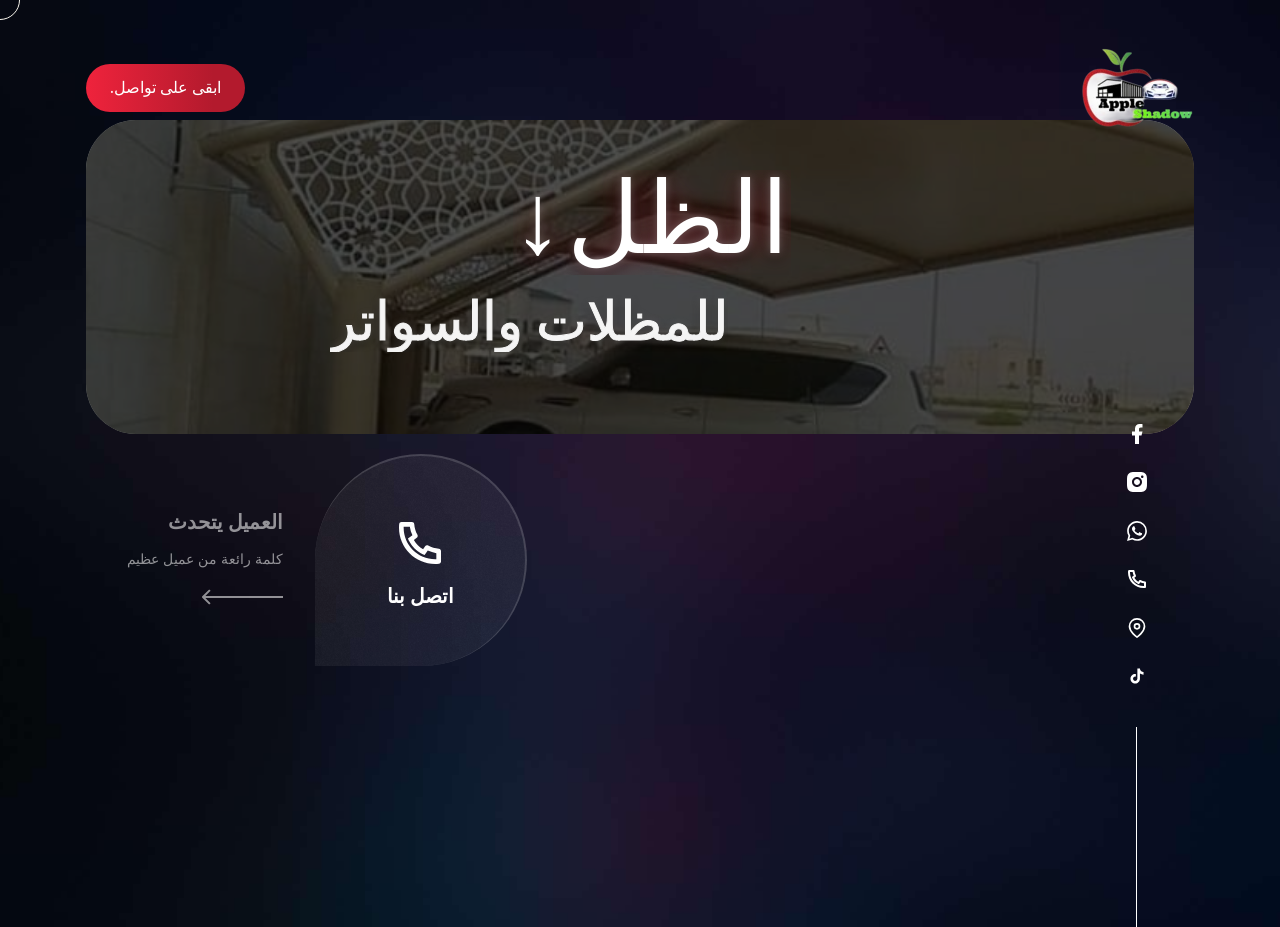
==== index.html @ e58b6765 "Adjust hero text sizing and arrow styling based on user feedback" ====
<!DOCTYPE html>
<html lang="ar" dir="rtl">

<head>
    <!-- Meta Tag -->
    <meta charset="utf-8">
    <meta http-equiv="X-UA-Compatible" content="IE=edge">
    <meta name="viewport" content="width=device-width, initial-scale=1">

    
    <!-- Google tag (gtag.js) -->
    <script async src="https://www.googletagmanager.com/gtag/js?id=G-0XHZLSET3L"></script>
    <meta name="google-site-verification" content="8DyP3qur0DkbIrSTO4yvalRAfrbyCoCL_cFw4rkTeyM" />
    <!-- Schema Markup -->
    <script type="application/ld+json">
    {
        "@context": "https://schema.org",
        "@type": "LocalBusiness",
        "name": "الظل _ للمظلات والسواتر",
        "alternateName": "Al-Thel Shades",
        "description": "شركة متخصصة في تركيب المظلات والسواتر والبرجولات وتنسيق الحدائق والإنشاءات المعدنية في مكة المكرمة والرياض",
        "url": "https://apple-shadow.vercel.app/",
        "telephone": "+966532993975",
        "image": "https://apple-shadow.vercel.app/assets/images/logos/logo_new.png",
        "address": {
            "@type": "PostalAddress",
            "addressLocality": "مكة المكرمة",
            "addressRegion": "منطقة مكة المكرمة",
            "addressCountry": "SA"
        },
        "geo": {
            "@type": "GeoCoordinates",
            "latitude": 21.4225,
            "longitude": 39.8262
        },
        "areaServed": [
            {
                "@type": "City",
                "name": "مكة المكرمة"
            },
            {
                "@type": "City",
                "name": "الرياض"
            }
        ],
        "serviceType": ["مظلات", "سواتر", "برجولات", "تنسيق حدائق", "هناجر", "ساندوتش بانل", "حدادة عامة", "إنشاءات معدنية", "عشب صناعي", "شبك زراعي"],
        "priceRange": "$$",
        "openingHoursSpecification": {
            "@type": "OpeningHoursSpecification",
            "dayOfWeek": ["Saturday", "Sunday", "Monday", "Tuesday", "Wednesday", "Thursday"],
            "opens": "08:00",
            "closes": "22:00"
        },
        "sameAs": [
            "https://www.facebook.com/people/%D8%B8%D9%84-%D8%A7%D9%84%D8%AA%D9%81%D8%A7%D8%AD%D8%A9/61578771501655/",
            "https://www.instagram.com/apple_shadow1/",
            "https://www.tiktok.com/@user867686851"
        ]
    }
    </script>

    <!-- SEO Meta -->
    <title>مظلات وسواتر مكه والرياض</title>
    <meta name="description" content="الظل _ للمظلات والسواتر متخصصون في تركيب المظلات والسواتر والبرجولات وتنسيق الحدائق والإنشاءات المعدنية في مكة المكرمة والرياض. جودة عالية وأسعار منافسة. اتصل الآن 0532993975">
    <meta name="keywords" content="مظلات مكة, سواتر مكة, برجولات مكة, تنسيق حدائق مكة, هناجر مكة, مظلات سيارات, سواتر حديد, سواتر خشبية, ساندوتش بانل, عشب صناعي مكة, حدادة مكة, مظلات الرياض, سواتر الرياض, شبك زراعي, الظل _ للمظلات والسواتر, مظلات وسواتر, إنشاءات معدنية">
    <link rel="canonical" href="https://apple-shadow.vercel.app/index.html">

    <!-- Open Graph -->
    <meta property="og:type" content="website">
    <meta property="og:title" content="الظل _ للمظلات والسواتر | مظلات وسواتر مكه والرياض">
    <meta property="og:description" content="الظل _ للمظلات والسواتر متخصصون في تركيب المظلات والسواتر والبرجولات وتنسيق الحدائق. جودة عالية وأسعار منافسة. اتصل 0532993975">
    <meta property="og:url" content="https://apple-shadow.vercel.app/index.html">
    <meta property="og:image" content="https://apple-shadow.vercel.app/assets/images/logos/logo_new.png">
    <meta property="og:locale" content="ar_SA">
    <meta property="og:site_name" content="الظل _ للمظلات والسواتر">

    <!-- Twitter Card -->
    <meta name="twitter:card" content="summary_large_image">
    <meta name="twitter:title" content="الظل _ للمظلات والسواتر | مظلات وسواتر مكه والرياض">
    <meta name="twitter:description" content="الظل _ للمظلات والسواتر متخصصون في تركيب المظلات والسواتر والبرجولات وتنسيق الحدائق. اتصل 0532993975">
    <meta name="twitter:image" content="https://apple-shadow.vercel.app/assets/images/logos/logo_new.png">

    <link href="assets/images/logos/logo_new.png" rel="icon" type="image/png">

    <!-- IOS Touch Icons -->
    <link rel="apple-touch-icon" href="assets/images/logos/logo_new.png">
    <link rel="apple-touch-icon" sizes="152x152" href="assets/images/logos/logo_new.png">
    <link rel="apple-touch-icon" sizes="167x167" href="assets/images/logos/logo_new.png">
    <link rel="apple-touch-icon" sizes="180x180" href="assets/images/logos/logo_new.png">

    <!-- Google fonts -->
    <link rel="preconnect" href="https://fonts.googleapis.com/">
    <link rel="preconnect" href="https://fonts.gstatic.com/" crossorigin>
    <link href="https://fonts.googleapis.com/css2?family=Poppins:wght@300;400;500;600;700&family=Red+Rose:wght@300..700&display=swap" rel="stylesheet">
    <link href="vendor/bootstrap-select/dist/css/bootstrap-select.min.css" rel="stylesheet">

    <!-- Preload critical resources for performance -->
    <link rel="preload" href="assets/images/ser/1madhalat/m (6).jpg" as="image">
    <link rel="preconnect" href="https://www.googletagmanager.com" crossorigin>
    <link rel="dns-prefetch" href="https://www.googletagmanager.com">

    <!-- Styles -->
    <link href="assets/css/plugins.css" rel="stylesheet" type="text/css">
    <link href="assets/css/styles.css" rel="stylesheet" type="text/css">

    <!-- Schema Markup -->
    <script type="application/ld+json">
    {
        "@context": "https://schema.org",
        "@type": "LocalBusiness",
        "name": "الظل _ للمظلات والسواتر",
        "alternateName": "Al-Thel Shades",
        "description": "الظل _ للمظلات والسواتر - شركة متخصصة في تركيب المظلات والسواتر والبرجولات وتنسيق الحدائق والإنشاءات المعدنية في مكة المكرمة والرياض",
        "url": "https://apple-shadow.vercel.app/",
        "telephone": "+966532993975",
        "image": "https://apple-shadow.vercel.app/assets/images/logos/logo_new.png",
        "address": {
            "@type": "PostalAddress",
            "addressLocality": "مكة المكرمة",
            "addressRegion": "منطقة مكة المكرمة",
            "addressCountry": "SA"
        },
        "areaServed": ["مكة المكرمة", "الرياض"],
        "serviceType": ["مظلات", "سواتر", "برجولات", "تنسيق حدائق", "هناجر", "ساندوتش بانل", "حدادة عامة", "إنشاءات معدنية", "عشب صناعي", "شبك زراعي"],
        "priceRange": "$$",
        "openingHoursSpecification": {
            "@type": "OpeningHoursSpecification",
            "dayOfWeek": ["Saturday", "Sunday", "Monday", "Tuesday", "Wednesday", "Thursday"],
            "opens": "08:00",
            "closes": "22:00"
        },
        "sameAs": [
            "https://www.facebook.com/people/%D8%B8%D9%84-%D8%A7%D9%84%D8%AA%D9%81%D8%A7%D8%AD%D8%A9/61578771501655/",
            "https://www.instagram.com/apple_shadow1/",
            "https://www.tiktok.com/@user867686851"
        ]
    }
    </script>
    <style>
        
        /* تأثير النبض للصورة */
        .pulse-img {
            animation: pulse 2s infinite ease-in-out;
            max-width: 200px;
            border-radius: 10px;
            box-shadow: 0 5px 15px rgba(0,0,0,0.1);
        }
        
        @keyframes pulse {
            0% {
                transform: scale(1);
            }
            50% {
                transform: scale(1.1);
            }
            100% {
                transform: scale(1);
            }
        }
        
        /* تأثير إضافي عند التحويم */
        .pulse-img:hover {
            animation: pulse 0.5s infinite ease-in-out;
            box-shadow: 0 8px 25px rgba(0,0,0,0.2);
        }
    </style>
    
<style>
.intro-head {
        position: relative;
        padding: 50px 0;
        overflow: hidden;
        text-align: center;
        min-height: 250px;
        margin-bottom: 20px;
    }
    
    .curved-background {
        position: absolute;
        top: 0;
        left: 0;
        width: 100%;
        height: 100%;
        background: url('assets/images/ser/1madhalat/m (6).jpg') center/cover;
        border-radius: 50px;
        z-index: -1;
    }
    
    .curved-background::after {
        content: '';
        position: absolute;
        top: 0;
        left: 0;
        width: 100%;
        height: 100%;
        background: rgba(7, 7, 7, 0.7);
        border-radius: inherit;
    }
    
    .intro-title {
        color: white;
        position: relative;
        z-index: 1;
        line-height: 1.2;
        display: flex;
        flex-direction: column;
        align-items: flex-start; /* يضبط النص على اليمين في واجهة RTL */
        text-align: right;
        padding-right: 5%;
        width: 100%;
    }

    .intro-title .brand-main {
        display: block;
        font-size: 4.8rem;
        font-weight: 800;
        text-shadow: 
            0 0 10px rgba(255, 255, 255, 0.3),
            0 0 30px rgba(239, 35, 60, 0.4),
            0 4px 15px rgba(0, 0, 0, 0.8);
        letter-spacing: 2px;
        margin-bottom: 5px;
    }

    .intro-title .brand-sub {
        display: block;
        font-size: 2.6rem; /* تم التكبير قليلاً */
        font-weight: 900; /* جعل الخط أسمك */
        -webkit-text-stroke: 1px white; /* زيادة سماكة الخط برمجياً */
        padding-right: 1.5em; /* إزاحة بمقدار 3-4 حروف تقريباً */
        text-shadow: 
            0 0 8px rgba(255, 255, 255, 0.2),
            0 3px 10px rgba(0, 0, 0, 0.7);
        opacity: 0.95;
    }

    @media (max-width: 576px) {
        .intro-title .brand-main {
            font-size: 3.8rem; /* تكبير في الموبايل */
        }
        .intro-title .brand-sub {
            font-size: 2.2rem; /* تكبير في الموبايل */
        }
        .intro-head {
            padding: 40px 0;
            min-height: 200px;
        }
    }

</style>
</head>
<body data-barba="wrapper" data-magic-cursor="true">
    
    <!-- Page loader [[ Find at scss/components/loader.scss ]] -->
    <div id="loader">
        <span id="loader_text" data-splitting>تحميل</span>
        <svg id="loader_shape" width="100%" height="100vh" preserveAspectRatio="none" viewBox="0 0 1440 800">
			<path d="M -44,-50 C -52.71,28.52 15.86,8.186 184,14.69 383.3,22.39 462.5,12.58 638,14 835.5,15.6 987,6.4 1194,13.86 1661,30.68 1652,-36.74 1582,-140.1 1512,-243.5 15.88,-589.5 -44,-50 Z" 
            data-path="M -44,-50 C -137.1,117.4 67.86,445.5 236,452 435.3,459.7 500.5,242.6 676,244 873.5,245.6 957,522.4 1154,594 1593,753.7 1793,226.3 1582,-126 1371,-478.3 219.8,-524.2 -44,-50 Z" />
		</svg>
    </div>

    <div data-barba="container" data-barba-namespace="home">
    
        <!-- Start:: Header [[ Find at scss/components/header.scss ]] -->
        <header id="header">
            <!-- Start:: Container [[ Find at scss/utilities/grid.scss ]] -->
            <div class="container">
                <!-- Header left -->
                <div class="header-link">
                    <a href="index.html" class="brand">
                        <img src="assets/images/logos/logo_new2.webp" alt="شعار الظل _ للمظلات والسواتر">
                        <div class="hidden">شعار</div>
                    </a>
                    <ul id="lang">
                    </ul>
                </div>

                <!-- Header right -->
                <!-- Header right -->
                <div class="header-link">
                    <a role="button" class="button button--primary" href="tel:0532993975" >
                        <svg class="svg" width="24" height="24" viewBox="0 0 24 24" fill="none" xmlns="http://www.w3.org/2000/svg"><path d="M9.36556 10.6821C10.302 12.3288 11.6712 13.698 13.3179 14.6344L14.2024 13.3961C14.4965 12.9845 15.0516 12.8573 15.4956 13.0998C16.9024 13.8683 18.4571 14.3353 20.0789 14.4637C20.599 14.5049 21 14.9389 21 15.4606V19.9234C21 20.4361 20.6122 20.8657 20.1022 20.9181C19.5723 20.9726 19.0377 21 18.5 21C9.93959 21 3 14.0604 3 5.5C3 4.96227 3.02742 4.42771 3.08189 3.89776C3.1343 3.38775 3.56394 3 4.07665 3H8.53942C9.0611 3 9.49513 3.40104 9.5363 3.92109C9.66467 5.54288 10.1317 7.09764 10.9002 8.50444C11.1427 8.9484 11.0155 9.50354 10.6039 9.79757L9.36556 10.6821ZM6.84425 10.0252L8.7442 8.66809C8.20547 7.50514 7.83628 6.27183 7.64727 5H5.00907C5.00303 5.16632 5 5.333 5 5.5C5 12.9558 11.0442 19 18.5 19C18.667 19 18.8337 18.997 19 18.9909V16.3527C17.7282 16.1637 16.4949 15.7945 15.3319 15.2558L13.9748 17.1558C13.4258 16.9425 12.8956 16.6915 12.3874 16.4061L12.3293 16.373C10.3697 15.2587 8.74134 13.6303 7.627 11.6707L7.59394 11.6126C7.30849 11.1044 7.05754 10.5742 6.84425 10.0252Z" fill="white"/></svg>
                        <div class="hidden">اتصال</div>
                        <div class="button__inner">
                            <span data-text="ابقى على تواصل">ابقى على تواصل.</span>
                        </div>
                    </a>
                </div>
            </div>
            <!-- End:: Container -->
        </header>
        <!-- End:: Header -->

        <!-- Start:: Main [[ Find at scss/framework/core.scss ]] -->
        <main id="main">

            <!-- Hero image [[ Find at scss/components/intro.scss ]] -->
            <div class="hero hero--1">
                <!-- <img loading="lazy" src="assets/images/hero/person.png" alt="الظل _ للمظلات والسواتر"> -->
            </div>

            <!-- Start:: Intro section [[ Find at scss/components/intro.scss ]] -->
            <section id="intro">
                <!-- Start:: Container [[ Find at scss/utilities/grid.scss ]] -->
                <div class="container">
                    <!-- Start:: Intro container [[ Find at scss/components/intro.scss ]] -->
                    <div class="intro-container">
                        <!-- Start:: Intro head [[ Find at scss/components/intro.scss ]] -->
                        <div class="intro-head">
                            <div class="curved-background"></div>

                            <h1 class="intro-title">
                                <div class="brand-main">
                                    <span class="word" style="font-size: 1.3em;"><span class="word__inner">الظل<span style="font-weight: 200; margin-right: 2px;">&darr;</span></span></span>
                                </div>
                                <div class="brand-sub" style="margin-top: 15px;">
                                    <span class="word" style="font-size: 1.3em;"><span class="word__inner">للمظلات والسواتر</span></span>
                                </div>
                            </h1>
                        </div>
                        <!-- End:: Intro head -->

                        <!-- Start:: navigation [[ Find at scss/components/navigation.scss ]] -->
                        <nav class="navigation">
                            <div class="navigation__container">
                                <div class="navigation__item">
                                    <a role="button" href="tel:0532993975"  class="navigation__card navigation__card--1 text-center">
                                        <div>
                                            <svg class="svg" width="24" height="24" viewBox="0 0 24 24" fill="none" xmlns="http://www.w3.org/2000/svg"><path d="M9.36556 10.6821C10.302 12.3288 11.6712 13.698 13.3179 14.6344L14.2024 13.3961C14.4965 12.9845 15.0516 12.8573 15.4956 13.0998C16.9024 13.8683 18.4571 14.3353 20.0789 14.4637C20.599 14.5049 21 14.9389 21 15.4606V19.9234C21 20.4361 20.6122 20.8657 20.1022 20.9181C19.5723 20.9726 19.0377 21 18.5 21C9.93959 21 3 14.0604 3 5.5C3 4.96227 3.02742 4.42771 3.08189 3.89776C3.1343 3.38775 3.56394 3 4.07665 3H8.53942C9.0611 3 9.49513 3.40104 9.5363 3.92109C9.66467 5.54288 10.1317 7.09764 10.9002 8.50444C11.1427 8.9484 11.0155 9.50354 10.6039 9.79757L9.36556 10.6821ZM6.84425 10.0252L8.7442 8.66809C8.20547 7.50514 7.83628 6.27183 7.64727 5H5.00907C5.00303 5.16632 5 5.333 5 5.5C5 12.9558 11.0442 19 18.5 19C18.667 19 18.8337 18.997 19 18.9909V16.3527C17.7282 16.1637 16.4949 15.7945 15.3319 15.2558L13.9748 17.1558C13.4258 16.9425 12.8956 16.6915 12.3874 16.4061L12.3293 16.373C10.3697 15.2587 8.74134 13.6303 7.627 11.6707L7.59394 11.6126C7.30849 11.1044 7.05754 10.5742 6.84425 10.0252Z" fill="white"/></svg>
                                            <div class="h5">اتصل بنا</div>
                                        </div>
                                    </a>
                                </div>
                                <div class="navigation__item">
                                    <div class="navigation__link text-left">
                                        <a href="about-rtl.html">
                                            <div class="h5">العميل يتحدث</div>
                                            <div class="navigation__text">كلمة رائعة من عميل عظيم</div>
                                            <svg class="svg" width="81" height="16" viewBox="0 0 81 16" fill="none" xmlns="http://www.w3.org/2000/svg"><path d="M80.7071 8.70711C81.0976 8.31658 81.0976 7.68342 80.7071 7.29289L74.3431 0.928932C73.9526 0.538408 73.3195 0.538408 72.9289 0.928932C72.5384 1.31946 72.5384 1.95262 72.9289 2.34315L78.5858 8L72.9289 13.6569C72.5384 14.0474 72.5384 14.6805 72.9289 15.0711C73.3195 15.4616 73.9526 15.4616 74.3431 15.0711L80.7071 8.70711ZM0 9H80V7H0V9Z" fill="currentColor"/></svg>
                                        </a>
                                    </div>
                                </div>
                                <div class="navigation__item">
                                    <div class="navigation__link  text-right pulse-img  ">
                                        <a href="portfolio-rtl.html">
                                            <div class="h5">عرض الخدمات</div>
                                            <div class="navigation__text">اضغط هنا لعرض خدماتنا</div>
                                            <svg class="svg" width="81" height="16" viewBox="0 0 81 16" fill="none" xmlns="http://www.w3.org/2000/svg"><path d="M0.292892 7.29289C-0.0976334 7.68342 -0.0976334 8.31658 0.292892 8.70711L6.65685 15.0711C7.04738 15.4616 7.68054 15.4616 8.07107 15.0711C8.46159 14.6805 8.46159 14.0474 8.07107 13.6569L2.41422 8L8.07107 2.34315C8.46159 1.95262 8.46159 1.31946 8.07107 0.928932C7.68054 0.538408 7.04738 0.538408 6.65685 0.928932L0.292892 7.29289ZM81 7L1 7V9L81 9V7Z" fill="currentColor"/></svg>
                                        </a>
                                    </div>
                                </div>
                                <div class="navigation__item">
                                    <a href="https://wa.me/+966503785796" class="navigation__card navigation__card--2 text-center">
                                        <div>
                                            <svg xmlns="http://www.w3.org/2000/svg" viewBox="0 0 24 24" width="20" height="20" fill="#fff" class="svg">
                                                <path d="M17.472 14.382c-.297-.149-1.758-.867-2.03-.967-.273-.099-.471-.148-.67.15-.197.297-.767.966-.94 1.164-.173.199-.347.223-.644.075-.297-.15-1.255-.463-2.39-1.475-.883-.788-1.48-1.761-1.653-2.059-.173-.297-.018-.458.13-.606.134-.133.298-.347.446-.52.149-.174.198-.298.298-.497.099-.198.05-.371-.025-.52-.075-.149-.669-1.612-.916-2.207-.242-.579-.487-.5-.669-.51-.173-.008-.371-.01-.57-.01-.198 0-.52.074-.792.372-.272.297-1.04 1.016-1.04 2.479 0 1.462 1.065 2.875 1.213 3.074.149.198 2.096 3.2 5.077 4.487.709.306 1.262.489 1.694.625.712.227 1.36.195 1.871.118.571-.085 1.758-.719 2.006-1.413.248-.694.248-1.289.173-1.413-.074-.124-.272-.198-.57-.347m-5.421 7.403h-.004a9.87 9.87 0 01-5.031-1.378l-.361-.214-3.741.982.998-3.648-.235-.374a9.86 9.86 0 01-1.51-5.26c.001-5.45 4.436-9.884 9.888-9.884 2.64 0 5.122 1.03 6.988 2.898a9.825 9.825 0 012.893 6.994c-.003 5.45-4.437 9.884-9.885 9.884m8.413-18.297A11.815 11.815 0 0012.05 0C5.495 0 .16 5.335.157 11.892c0 2.096.547 4.142 1.588 5.945L.057 24l6.305-1.654a11.882 11.882 0 005.683 1.448h.005c6.554 0 11.89-5.335 11.893-11.893a11.821 11.821 0 00-3.48-8.413z"/>
                                              </svg>
                                            <div class="h5" data-text="واتس اب">واتس اب</div>
                                        </div>
                                    </a>
                                </div>
                                <div class="navigation__item">
                                    <a role="button"  data-bs-toggle="modal"  data-bs-target="#show_servis"  class="navigation__card navigation__card--3 text-center">
                                        <div>
                                            <svg class="svg" width="24" height="24" viewBox="0 0 256 256" xmlns="http://www.w3.org/2000/svg"><path fill="currentColor" d="M211.8,133.1c.3-3.4,0-10.2,0-10.2l16.6-22.1a103.2,103.2,0,0,0-10.2-24.6l-27.3-3.9q-3.5-3.7-7.2-7.2l-3.9-27.3a102.2,102.2,0,0,0-24.6-10.2L133.1,44.2a57.9,57.9,0,0,0-10.2,0L100.8,27.6A103.2,103.2,0,0,0,76.2,37.8L72.3,65.1q-3.7,3.5-7.2,7.2L37.8,76.2a102.2,102.2,0,0,0-10.2,24.6l16.6,22.1c-.2,3.4,0,10.2,0,10.2L27.6,155.2a103.2,103.2,0,0,0,10.2,24.6l27.3,3.9q3.5,3.8,7.2,7.2l3.9,27.3a102.2,102.2,0,0,0,24.6,10.2l22.1-16.6a57.9,57.9,0,0,0,10.2,0l22.1,16.6a103.2,103.2,0,0,0,24.6-10.2l3.9-27.3c2.5-2.3,7.2-7.2,7.2-7.2l27.3-3.9a102.2,102.2,0,0,0,10.2-24.6ZM128,176a48,48,0,1,1,48-48A48,48,0,0,1,128,176Z" opacity="0.2"/><circle cx="128" cy="128" fill="none" r="48" stroke="currentColor" stroke-linecap="round" stroke-linejoin="round" stroke-width="8"/><path d="M183.7,65.1q3.8,3.5,7.2,7.2l27.3,3.9a103.2,103.2,0,0,1,10.2,24.6l-16.6,22.1s.3,6.8,0,10.2l16.6,22.1a102.2,102.2,0,0,1-10.2,24.6l-27.3,3.9s-4.7,4.9-7.2,7.2l-3.9,27.3a103.2,103.2,0,0,1-24.6,10.2l-22.1-16.6a57.9,57.9,0,0,1-10.2,0l-22.1,16.6a102.2,102.2,0,0,1-24.6-10.2l-3.9-27.3q-3.7-3.5-7.2-7.2l-27.3-3.9a103.2,103.2,0,0,1-10.2-24.6l16.6-22.1s-.2-6.8,0-10.2L27.6,100.8A102.2,102.2,0,0,1,37.8,76.2l27.3-3.9q3.5-3.7,7.2-7.2l3.9-27.3a103.2,103.2,0,0,1,24.6-10.2l22.1,16.6a57.9,57.9,0,0,1,10.2,0l22.1-16.6a102.2,102.2,0,0,1,24.6,10.2Z" fill="none" stroke="currentColor" stroke-linecap="round" stroke-linejoin="round" stroke-width="8"/></svg>
                                            <div class="h5" data-text="خدمات">خدمات</div>
                                        </div>
                                    </a>
                                </div>
                            </div>
                        </nav>
                        <!-- End:: navigation -->

                        <!-- Start:: Social [[ Find at scss/components/social.scss ]] -->
                        <ul class="social">
                            <li>
                                <a href="https://www.facebook.com/people/%D8%B8%D9%84-%D8%A7%D9%84%D8%AA%D9%81%D8%A7%D8%AD%D8%A9/61578771501655/" target="_blank">
                                    <svg class="svg" width="24" height="24" viewBox="0 0 24 24" fill="none" xmlns="http://www.w3.org/2000/svg"><path d="M14 13.5H16.5L17.5 9.5H14V7.5C14 6.47062 14 5.5 16 5.5H17.5V2.1401C17.1743 2.09685 15.943 2 14.6429 2C11.9284 2 10 3.65686 10 6.69971V9.5H7V13.5H10V22H14V13.5Z" fill="currentColor"/></svg>
                                    <div class="hidden">فيسبوك</div>
                                </a>
                            </li>
                            <li>
                                <a href="https://www.instagram.com/apple_shadow1/" target="_blank">
                                    <svg class="svg" width="24" height="24" viewBox="0 0 24 24" fill="none" xmlns="http://www.w3.org/2000/svg"><path d="M13.0281 2.00098C14.1535 2.00284 14.7238 2.00879 15.2166 2.02346L15.4107 2.02981C15.6349 2.03778 15.8561 2.04778 16.1228 2.06028C17.1869 2.10944 17.9128 2.27778 18.5503 2.52528C19.2094 2.77944 19.7661 3.12278 20.3219 3.67861C20.8769 4.23444 21.2203 4.79278 21.4753 5.45028C21.7219 6.08694 21.8903 6.81361 21.9403 7.87778C21.9522 8.14444 21.9618 8.36564 21.9697 8.58989L21.976 8.78397C21.9906 9.27672 21.9973 9.8471 21.9994 10.9725L22.0002 11.7182C22.0003 11.8093 22.0003 11.9033 22.0003 12.0003L22.0002 12.2824L21.9996 13.0281C21.9977 14.1535 21.9918 14.7238 21.9771 15.2166L21.9707 15.4107C21.9628 15.6349 21.9528 15.8561 21.9403 16.1228C21.8911 17.1869 21.7219 17.9128 21.4753 18.5503C21.2211 19.2094 20.8769 19.7661 20.3219 20.3219C19.7661 20.8769 19.2069 21.2203 18.5503 21.4753C17.9128 21.7219 17.1869 21.8903 16.1228 21.9403C15.8561 21.9522 15.6349 21.9618 15.4107 21.9697L15.2166 21.976C14.7238 21.9906 14.1535 21.9973 13.0281 21.9994L12.2824 22.0002C12.1913 22.0003 12.0973 22.0003 12.0003 22.0003L11.7182 22.0002L10.9725 21.9996C9.8471 21.9977 9.27672 21.9918 8.78397 21.9771L8.58989 21.9707C8.36564 21.9628 8.14444 21.9528 7.87778 21.9403C6.81361 21.8911 6.08861 21.7219 5.45028 21.4753C4.79194 21.2211 4.23444 20.8769 3.67861 20.3219C3.12278 19.7661 2.78028 19.2069 2.52528 18.5503C2.27778 17.9128 2.11028 17.1869 2.06028 16.1228C2.0484 15.8561 2.03871 15.6349 2.03086 15.4107L2.02457 15.2166C2.00994 14.7238 2.00327 14.1535 2.00111 13.0281L2.00098 10.9725C2.00284 9.8471 2.00879 9.27672 2.02346 8.78397L2.02981 8.58989C2.03778 8.36564 2.04778 8.14444 2.06028 7.87778C2.10944 6.81278 2.27778 6.08778 2.52528 5.45028C2.77944 4.79194 3.12278 4.23444 3.67861 3.67861C4.23444 3.12278 4.79278 2.78028 5.45028 2.52528C6.08778 2.27778 6.81278 2.11028 7.87778 2.06028C8.14444 2.0484 8.36564 2.03871 8.58989 2.03086L8.78397 2.02457C9.27672 2.00994 9.8471 2.00327 10.9725 2.00111L13.0281 2.00098ZM12.0003 7.00028C9.23738 7.00028 7.00028 9.23981 7.00028 12.0003C7.00028 14.7632 9.23981 17.0003 12.0003 17.0003C14.7632 17.0003 17.0003 14.7607 17.0003 12.0003C17.0003 9.23738 14.7607 7.00028 12.0003 7.00028ZM12.0003 9.00028C13.6572 9.00028 15.0003 10.3429 15.0003 12.0003C15.0003 13.6572 13.6576 15.0003 12.0003 15.0003C10.3434 15.0003 9.00028 13.6576 9.00028 12.0003C9.00028 10.3434 10.3429 9.00028 12.0003 9.00028ZM17.2503 5.50028C16.561 5.50028 16.0003 6.06018 16.0003 6.74943C16.0003 7.43867 16.5602 7.99944 17.2503 7.99944C17.9395 7.99944 18.5003 7.43954 18.5003 6.74943C18.5003 6.06018 17.9386 5.49941 17.2503 5.50028Z" fill="currentColor"/></svg>
                                    <div class="hidden">انستقرام</div>
                                </a>
                            </li>
                            <li>
                                <a href="https://wa.me/+966503785796" target="_blank">
                                    <svg xmlns="http://www.w3.org/2000/svg" viewBox="0 0 24 24" width="20" height="20" fill="#fff" class="svg">
                                        <path d="M17.472 14.382c-.297-.149-1.758-.867-2.03-.967-.273-.099-.471-.148-.67.15-.197.297-.767.966-.94 1.164-.173.199-.347.223-.644.075-.297-.15-1.255-.463-2.39-1.475-.883-.788-1.48-1.761-1.653-2.059-.173-.297-.018-.458.13-.606.134-.133.298-.347.446-.52.149-.174.198-.298.298-.497.099-.198.05-.371-.025-.52-.075-.149-.669-1.612-.916-2.207-.242-.579-.487-.5-.669-.51-.173-.008-.371-.01-.57-.01-.198 0-.52.074-.792.372-.272.297-1.04 1.016-1.04 2.479 0 1.462 1.065 2.875 1.213 3.074.149.198 2.096 3.2 5.077 4.487.709.306 1.262.489 1.694.625.712.227 1.36.195 1.871.118.571-.085 1.758-.719 2.006-1.413.248-.694.248-1.289.173-1.413-.074-.124-.272-.198-.57-.347m-5.421 7.403h-.004a9.87 9.87 0 01-5.031-1.378l-.361-.214-3.741.982.998-3.648-.235-.374a9.86 9.86 0 01-1.51-5.26c.001-5.45 4.436-9.884 9.888-9.884 2.64 0 5.122 1.03 6.988 2.898a9.825 9.825 0 012.893 6.994c-.003 5.45-4.437 9.884-9.885 9.884m8.413-18.297A11.815 11.815 0 0012.05 0C5.495 0 .16 5.335.157 11.892c0 2.096.547 4.142 1.588 5.945L.057 24l6.305-1.654a11.882 11.882 0 005.683 1.448h.005c6.554 0 11.89-5.335 11.893-11.893a11.821 11.821 0 00-3.48-8.413z"/>
                                    </svg>
                                    <div class="hidden">واتساب</div>
                                </a>
                            </li>
                            <li>
                                <a href="tel:0532993975" target="_blank">
                                    <svg class="svg" width="24" height="24" viewBox="0 0 24 24" fill="none" xmlns="http://www.w3.org/2000/svg"><path d="M9.36556 10.6821C10.302 12.3288 11.6712 13.698 13.3179 14.6344L14.2024 13.3961C14.4965 12.9845 15.0516 12.8573 15.4956 13.0998C16.9024 13.8683 18.4571 14.3353 20.0789 14.4637C20.599 14.5049 21 14.9389 21 15.4606V19.9234C21 20.4361 20.6122 20.8657 20.1022 20.9181C19.5723 20.9726 19.0377 21 18.5 21C9.93959 21 3 14.0604 3 5.5C3 4.96227 3.02742 4.42771 3.08189 3.89776C3.1343 3.38775 3.56394 3 4.07665 3H8.53942C9.0611 3 9.49513 3.40104 9.5363 3.92109C9.66467 5.54288 10.1317 7.09764 10.9002 8.50444C11.1427 8.9484 11.0155 9.50354 10.6039 9.79757L9.36556 10.6821ZM6.84425 10.0252L8.7442 8.66809C8.20547 7.50514 7.83628 6.27183 7.64727 5H5.00907C5.00303 5.16632 5 5.333 5 5.5C5 12.9558 11.0442 19 18.5 19C18.667 19 18.8337 18.997 19 18.9909V16.3527C17.7282 16.1637 16.4949 15.7945 15.3319 15.2558L13.9748 17.1558C13.4258 16.9425 12.8956 16.6915 12.3874 16.4061L12.3293 16.373C10.3697 15.2587 8.74134 13.6303 7.627 11.6707L7.59394 11.6126C7.30849 11.1044 7.05754 10.5742 6.84425 10.0252Z" fill="white"/></svg>
                                    <div class="hidden">الهاتف</div>
                                </a>
                            </li>
                            <li>
                                <a href="https://maps.app.goo.gl/SFP7AFsrAGLC7z2N7" target="_blank">
                                    <svg class="svg" xmlns="http://www.w3.org/2000/svg" width="20" height="20" viewBox="0 0 24 24" fill="none" stroke="currentColor" stroke-width="2" stroke-linecap="round" stroke-linejoin="round"><path d="M21 10c0 7-9 13-9 13s-9-6-9-13a9 9 0 0 1 18 0z"></path><circle cx="12" cy="10" r="3"></circle></svg>
                                    <div class="hidden">الموقع</div>
                                </a>
                            </li>
                            <li>
                                <a href="https://www.tiktok.com/@user867686851" target="_blank">
                                    <svg class="svg" xmlns="http://www.w3.org/2000/svg" width="20" height="20" viewBox="0 0 24 24" fill="currentColor"><path d="M16.6 5.82s.51.5 0 0A4.278 4.278 0 0 1 15.54 3h-3.09v12.4a2.592 2.592 0 0 1-2.59 2.5c-1.42 0-2.6-1.16-2.6-2.6 0-1.72 1.66-3.01 3.37-2.48V9.66c-3.45-.46-6.47 2.22-6.47 5.64 0 3.33 2.76 5.7 5.69 5.7 3.14 0 5.69-2.55 5.69-5.7V9.01a7.35 7.35 0 0 0 4.3 1.38V7.3s-1.88.09-3.24-1.48z"/></svg>
                                    <div class="hidden">تيك توك</div>
                                </a>
                            </li>
                        </ul>
                        <!-- End:: Social -->
                    </div>
                    <!-- End:: Intro container -->
                </div>
                <!-- End:: Container -->
            </section>

            <!-- End:: Intro section -->

            <!-- Email marquee slider  [[ Find at scss/framework/core.scss ]] -->
            <div id="email" class="swiper" data-marquee="true" data-space="100">
                <div class="swiper-wrapper">
                    <div class="swiper-slide fw-medium">الظل _ للمظلات والسواتر</div>
                </div>
            </div>

        </main>
        <!-- End:: Main -->


        
        <!-- Start:: Contact modal [[ Find at scss/components/modal.scss ]] -->
        <div class="modal" id="contact_modal"  tabindex="-1" aria-labelledby="contact_modal_label" aria-hidden="true">
            <div class="modal__container">
                <div class="modal__dialog">
                    <a role="button" class="modal__close" data-close="modal">
                        <svg class="svg" xmlns="http://www.w3.org/2000/svg" width="16" height="16" viewBox="0 0 24 24" fill="currentColor"><path d="M11.9997 10.5865L16.9495 5.63672L18.3637 7.05093L13.4139 12.0007L18.3637 16.9504L16.9495 18.3646L11.9997 13.4149L7.04996 18.3646L5.63574 16.9504L10.5855 12.0007L5.63574 7.05093L7.04996 5.63672L11.9997 10.5865Z" /></svg>
                        <div class="hidden">إغلاق</div>
                    </a>
                    <div class="text-center modal__dialog__head">
                        <h2 class="fw-normal" id="contact_modal_label">على ابقى تواصل</h2>
                        <p>تواصل معنا اليوم لمناقشة مشروعك أو لطلب المزيد من المعلومات.</p>
                    </div>
                    <form action="#">
                        <div class="form-group">
                            <label for="name" class="form-label">الاسم الكامل</label>
                            <input type="text" id="name" class="form-control">
                        </div>
                        <div class="form-group">
                            <label for="mail" class="form-label">عنوان الايميل</label>
                            <input type="text" id="mail" class="form-control">
                        </div>
                        <div class="form-group">
                            <label for="message" class="form-label">رسالة</label>
                            <textarea name="message" id="message" rows="4" class="form-control"></textarea>
                        </div>
                        <div class="text-center">
                            <button type="submit" id="contact_btn" class="button button--white">
                                <span class="button__inner">
                                    <span data-text="ارسل الان">ارسل الان</span>
                                </span>
                            </button>
                        </div>
                    </form>
                </div>
            </div>
        </div>
        <!-- End:: Contact modal -->
        <!--  -->


        <!-- ---------------------------- -->
        <!-- ---------------------------- -->

        <!-- ---------------------------- -->


        <!-- ---------------------------- -->
        <!-- ---------------------------- -->

        <div id="form_message"></div>

    </div>

        
    <script src="vendor/global/global.min.js" defer></script>
    <script src="vendor/bootstrap-select/dist/js/bootstrap-select.min.js" defer></script>
    
    <!-- Scripts -->
    <script src="assets/js/plugins.js" defer></script>
    <script src="assets/js/scripts.js" defer></script>

</body>
<div class="modal fade" id="show_servis" >
    <div class="modal-dialog " role="document" >

        <div class="modal-content">         
                <button type="button" class="btn-close " data-bs-dismiss="modal" >
                    <svg class="svg" xmlns="http://www.w3.org/2000/svg" width="16" height="16" viewBox="0 0 24 24" fill="currentColor"><path d="M11.9997 10.5865L16.9495 5.63672L18.3637 7.05093L13.4139 12.0007L18.3637 16.9504L16.9495 18.3646L11.9997 13.4149L7.04996 18.3646L5.63574 16.9504L10.5855 12.0007L5.63574 7.05093L7.04996 5.63672L11.9997 10.5865Z" /></svg>
                
                </button>
            <div class="text-center modal__dialog__head" style="    margin-bottom: 10px;">
                <h2 class="fw-normal" id="show_servis_label">   <span class="fw-light">خدماتنا</span></h2>
            </div>
            
                <div class="text-center">
                    <div>
                        <!-- spLogoWrap -->
                        <p>تقدم  <strong>الظل _ للمظلات والسواتر</strong> حلولاً متكاملة في الإنشاءات والهياكل المعدنية بمكة، تشمل:</p>


                        <p><strong>🔹 المظلات والبرجولات:</strong><br /> مظلات أحواش ومواقف سيارات - مظلات جلسات خارجية - برجولات حدائق وديكورات خارج

                        <p><strong>🔹 أنظمة السواتر والهناجر:</strong><br /> سواتر حديدية متينة - سواتر خشبية عصرية - سواتر متحركة ذكية - هناجر مستودعات بمواصفات قياسية - شبك زراعي بأفضل جودة

<p><strong>🔹 الحدادة والإنشاءات المعدنية:</strong><br /> إنشاء محطات وقود - تشييد مستودعات وهناجر - هياكل معدنية للمشاريع الكبير

<p><strong>🔹 ديكورات الحدائق والمساحات الخارجية:</strong><br /> تنسيق حدائق متكامل - تركيب عشب صناعي (انجيلة) - عشب جدران وديكورات مبتكرة - قرميد وبديل الخشب</p>

<p><strong>🔹 أنظمة الساندوتش بانل:</strong><br /> غرف وألواح ساندوتش بانل - أسقف خفيفة الوزن - إنشاءات سريعة التجهيز</p>

                        

                        
                    </div>
                    
                </div>
                <div class="modal-footer">
                    <button type="button" class="btn btn-danger light" data-bs-dismiss="modal">Close</button>
                </div>
        </div>
    </div>
</div>
</html>
---- assets/css/plugins.css ----
@import url("../plugins/swiper-bundle.min.css");/*# sourceMappingURL=plugins.css.map */
---- assets/css/styles.css ----
/**
 *
 * Template name: E-Bio - Personal Portfolio HTML Template
 * Template url: http://project.kri8thm.in/html/ebio/template
 * Author: Kri8thm (kri8thm.in) <kri8thm@gmail.com>
 * Version: 1.0.0
 * Written by: Kri8thm
 * ---------------------------------------------------------------- */
:root {
  --body-font-family: "Poppins", sans-serif;
  --body-font-size: 1rem;
  --body-font-weight: 400;
  --body-line-height: 1.5;
  --body-text-align: left;
  --body-bg: #000000 url("../images/hero/background.jpg") center no-repeat;
  --body-color: #8D99AE;
  --primary: #EF233C;
  --border-width: 1px;
  --section-padding-y: 5rem;
  --section-head-margin-bottom: 3rem;
  --gutter-y: ;
  --gutter-x: 2rem;
  --heading-color: #FFFFFF;
  --heading-line-height: 1;
  --heading-margin-bottom: 1rem;
  --link-color: #FFFFFF;
  --link-hover-color: #EF233C;
  --loader-bg: #030712;
  --loader-color: #FFFFFF;
  --card-padding-y: 1.5rem;
  --card-padding-x: 2rem;
}
@media (min-width: 576px) {
  :root {
    --section-padding-y: 6.5rem;
    --section-head-margin-bottom: 4rem;
  }
}
@media (min-width: 576px) {
  :root {
    --container-max-width: 540px;
  }
}
@media (min-width: 768px) {
  :root {
    --container-max-width: 720px;
  }
}
@media (min-width: 992px) {
  :root {
    --container-max-width: 960px;
  }
}
@media (min-width: 1200px) {
  :root {
    --container-max-width: 1140px;
  }
}
@media (min-width: 1400px) {
  :root {
    --container-max-width: 1320px;
  }
}

[dir=rtl]:root {
  --body-text-align: right;
}

*,
*::before,
*::after {
  box-sizing: border-box;
}

body {
  margin: 0;
  font-family: var(--body-font-family);
  font-size: var(--body-font-size);
  font-weight: var(--body-font-weight);
  line-height: var(--body-line-height);
  color: var(--body-color);
  text-align: var(--body-text-align);
  background: var(--body-bg);
  background-size: cover;
  -webkit-text-size-adjust: 100%;
  -webkit-tap-highlight-color: rgba(0, 0, 0, 0);
}

hr {
  margin: 1rem 0;
  color: inherit;
  border: 0;
  border-top: var(--border-width) solid;
  opacity: 0.25;
}

p {
  margin: 0;
}
p:not(:last-child) {
  margin-bottom: 1rem;
}

abbr[title] {
  -webkit-text-decoration: underline dotted;
  text-decoration: underline dotted;
  cursor: help;
  -webkit-text-decoration-skip-ink: none;
  text-decoration-skip-ink: none;
}

address {
  margin-bottom: 1rem;
  font-style: normal;
  line-height: inherit;
}

ol,
ul {
  padding-left: 2rem;
}

ol,
ul,
dl {
  margin-top: 0;
  margin-bottom: 1rem;
}

ol ol,
ul ul,
ol ul,
ul ol {
  margin-bottom: 0;
}

dt {
  font-weight: 700;
}

dd {
  margin-bottom: 0.5rem;
  margin-left: 0;
}

blockquote {
  margin: 0 0 16px;
  padding: 24px 32px;
  border-radius: 1rem;
  background: rgba(255, 255, 255, 0.05) url("../images/hero/noise.png");
  color: #FFFFFF;
  border: 1px solid rgba(255, 255, 255, 0.15);
}

b,
strong {
  font-weight: bolder;
}

small,
.small {
  font-size: 0.875em;
}

mark,
.mark {
  padding: 0.1875em;
  color: var(--highlight-color);
  background-color: var(--highlight-bg);
}

sub,
sup {
  position: relative;
  font-size: 0.75em;
  line-height: 0;
  vertical-align: baseline;
}

sub {
  bottom: -0.25em;
}

sup {
  top: -0.5em;
}

a {
  color: var(--link-color);
  text-decoration: none;
  transition: all 0.25s ease-in-out;
}
a:hover {
  color: var(--link-hover-color);
}

a:not([href]):not([class]),
a:not([href]):not([class]):hover {
  color: inherit;
  text-decoration: none;
}

pre,
code,
kbd,
samp {
  font-family: SFMono-Regular, Menlo, Monaco, Consolas, "Liberation Mono", "Courier New", monospace;
  font-size: 1em;
}

pre {
  display: block;
  margin-top: 0;
  margin-bottom: 1rem;
  overflow: auto;
  font-size: 0.875em;
}

pre code {
  font-size: inherit;
  color: inherit;
  word-break: normal;
}

code {
  font-size: 0.875em;
  color: #eb5160;
  word-wrap: break-word;
}

a > code {
  color: inherit;
}

kbd {
  padding: 0.1875rem 0.375rem;
  font-size: 0.875em;
  color: var(--body-bg);
  background-color: var(--body-color);
  border-radius: 0.25rem;
}

kbd kbd {
  padding: 0;
  font-size: 1em;
}

figure {
  margin: 0 0 1rem;
}

img,
svg {
  vertical-align: middle;
  max-width: 100%;
}

table {
  caption-side: bottom;
  border-collapse: collapse;
}

caption {
  padding-top: 0.5rem;
  padding-bottom: 0.5rem;
}
html:not([dir=rtl]) caption {
  text-align: left;
}
[dir=rtl] caption {
  text-align: right;
}

th {
  text-align: inherit;
  text-align: -webkit-match-parent;
}

thead,
tbody,
tfoot,
tr,
td,
th {
  border-color: inherit;
  border-style: solid;
  border-width: 0;
}

label {
  display: inline-block;
}

button {
  border-radius: 0;
}

button:focus:not(:focus-visible) {
  outline: 0;
}

input,
button,
select,
optgroup,
textarea {
  margin: 0;
  font-family: inherit;
  font-size: inherit;
  line-height: inherit;
}

button,
select {
  text-transform: none;
}

[role=button] {
  cursor: pointer;
}

select {
  word-wrap: normal;
}

select:disabled {
  opacity: 1;
}

[list]:not([type=date]):not([type=datetime-local]):not([type=month]):not([type=week]):not([type=time])::-webkit-calendar-picker-indicator {
  display: none !important;
}

button,
[type=button],
[type=reset],
[type=submit] {
  -webkit-appearance: button;
}

button:not(:disabled),
[type=button]:not(:disabled),
[type=reset]:not(:disabled),
[type=submit]:not(:disabled) {
  cursor: pointer;
}

::-moz-focus-inner {
  padding: 0;
  border-style: none;
}

textarea {
  resize: vertical;
}

fieldset {
  min-width: 0;
  padding: 0;
  margin: 0;
  border: 0;
}

legend {
  float: left;
  width: 100%;
  padding: 0;
  margin-bottom: 0.5rem;
  font-size: calc(1.275rem + 0.3vw);
  line-height: inherit;
}

@media (min-width: 1200px) {
  legend {
    font-size: 1.5rem;
  }
}
legend + * {
  clear: left;
}

::-webkit-datetime-edit-fields-wrapper,
::-webkit-datetime-edit-text,
::-webkit-datetime-edit-minute,
::-webkit-datetime-edit-hour-field,
::-webkit-datetime-edit-day-field,
::-webkit-datetime-edit-month-field,
::-webkit-datetime-edit-year-field {
  padding: 0;
}

::-webkit-inner-spin-button {
  height: auto;
}

[type=search] {
  -webkit-appearance: textfield;
  outline-offset: -2px;
}

::-webkit-search-decoration {
  -webkit-appearance: none;
}

::-webkit-color-swatch-wrapper {
  padding: 0;
}

::file-selector-button {
  font: inherit;
  -webkit-appearance: button;
}

::-moz-selection {
  background: var(--primary);
  color: #FFFFFF;
}

::selection {
  background: var(--primary);
  color: #FFFFFF;
}

::-webkit-scrollbar {
  width: 0.325rem;
}

::-webkit-scrollbar-track {
  background: rgba(255, 255, 255, 0.05);
}

::-webkit-scrollbar-thumb {
  background-color: var(--primary);
  border-radius: 800px;
}

output {
  display: inline-block;
}

iframe {
  border: 0;
}

summary {
  display: list-item;
  cursor: pointer;
}

progress {
  vertical-align: baseline;
}

[hidden] {
  display: none !important;
}

#footer .footer-title, h6, .h6, h5, .h5, h4, .h4, h3, .h3, h2, .h2, h1, .h1 {
  margin-top: 0;
  margin-bottom: var(--heading-margin-bottom);
  font-family: "Red Rose", serif;
  font-weight: 700;
  line-height: var(--heading-line-height);
  color: var(--heading-color);
}

h1, .h1 {
  font-size: calc(1.425rem + 2.1vw);
}
@media (min-width: 1200px) {
  h1, .h1 {
    font-size: 3rem;
  }
}

h2, .h2 {
  font-size: calc(1.375rem + 1.5vw);
}
@media (min-width: 1200px) {
  h2, .h2 {
    font-size: 2.5rem;
  }
}

h3, .h3 {
  font-size: calc(1.325rem + 0.9vw);
}
@media (min-width: 1200px) {
  h3, .h3 {
    font-size: 2rem;
  }
}

h4, .h4 {
  font-size: calc(1.275rem + 0.3vw);
}
@media (min-width: 1200px) {
  h4, .h4 {
    font-size: 1.5rem;
  }
}

h5, .h5 {
  font-size: 1.25rem;
}

h6, .h6 {
  font-size: 1.125rem;
}

.fs-64 {
  font-size: calc(1.525rem + 3.3vw);
}
@media (min-width: 1200px) {
  .fs-64 {
    font-size: 4rem;
  }
}

.fw-lighter {
  font-weight: lighter !important;
}

.fw-light {
  font-weight: 300 !important;
}

.fw-normal {
  font-weight: 400 !important;
}

.fw-medium {
  font-weight: 500 !important;
}

.fw-semibold {
  font-weight: 600 !important;
}

.fw-bold {
  font-weight: 700 !important;
}

.fw-bolder {
  font-weight: bolder !important;
}

html:not([dir=rtl]) .text-left {
  text-align: left;
}
[dir=rtl] .text-left {
  text-align: right;
}

html:not([dir=rtl]) .text-center {
  text-align: center;
}
[dir=rtl] .text-center {
  text-align: center;
}

html:not([dir=rtl]) .text-right {
  text-align: right;
}
[dir=rtl] .text-right {
  text-align: left;
}

.container,
.container-fluid {
  margin-left: auto;
  margin-right: auto;
  padding-left: calc(0.5 * var(--gutter-x));
  padding-right: calc(0.5 * var(--gutter-x));
  width: 100%;
}

.container {
  max-width: var(--container-max-width);
}

.row {
  display: flex;
  flex-wrap: wrap;
  margin-left: calc(-0.5 * var(--gutter-x));
  margin-right: calc(-0.5 * var(--gutter-x));
  margin-top: calc(-1 * var(--gutter-y));
}
.row > * {
  flex: 0 0 auto;
  width: 100%;
  padding-left: calc(0.5 * var(--gutter-x));
  padding-right: calc(0.5 * var(--gutter-x));
  max-width: 100%;
  margin-top: var(--gutter-y);
}

:root {
  --animation-timing-function: cubic-bezier(0.25, 0.46, 0.45, 0.94);
  --animation-duration: 1.5s;
  --animation-delay: ;
  --animation-name: ;
}

[data-animate] {
  animation-name: var(--animation-name);
  animation-fill-mode: both;
  animation-duration: var(--animation-duration);
  animation-timing-function: var(--animation-timing-function);
  animation-delay: var(--animation-delay);
}
[data-animate]:not([data-width]) {
  opacity: 0;
}

.fade-up {
  --animation-name: fade-up;
}

@keyframes fade-up {
  0% {
    opacity: 0;
    transform: translateY(80px);
  }
  100% {
    opacity: 1;
    transform: translateY(0);
  }
}
.width {
  --animation-name: width;
}

@keyframes width {
  0% {
    width: 0;
  }
  100% {
    width: var(--width);
  }
}
#loader {
  position: fixed;
  top: 0;
  left: 0;
  width: 100%;
  height: 200vh;
  z-index: 1000;
  color: var(--loader-color);
}
#loader_text {
  display: flex;
  flex-wrap: wrap;
  align-items: center;
  justify-content: center;
  font-size: calc(1.275rem + 0.3vw);
  width: 100%;
  height: 100vh;
  text-transform: uppercase;
  letter-spacing: 0.25rem;
  background-color: var(--loader-bg);
}
@media (min-width: 1200px) {
  #loader_text {
    font-size: 1.5rem;
  }
}
#loader_shape {
  width: 100%;
  height: 100vh;
  display: block;
  fill: var(--loader-bg);
  transform-origin: 50% 0;
  position: relative;
  margin-top: -4px;
}
#loader .char {
  display: inline-block;
}
#loader:not(.loaded) .char {
  opacity: 0.15;
  animation: char 750ms infinite alternate calc(20ms + 100ms * var(--char-index));
}

@keyframes char {
  0% {
    opacity: 1;
  }
  100% {
    opacity: 0.15;
  }
}
#cursor,
#cursor_outer {
  width: var(--size);
  height: var(--size);
  position: fixed;
  border-radius: 800px;
  pointer-events: none;
  mix-blend-mode: difference;
  z-index: 999;
}

#cursor {
  background-color: #FFFFFF;
}

#cursor_outer {
  border: 1px solid #FFFFFF;
}

.card {
  display: flex;
  flex-direction: column;
  border-radius: 1rem;
  background: rgba(255, 255, 255, 0.05) url("../images/hero/noise.png");
  -webkit-backdrop-filter: blur(0.5rem);
          backdrop-filter: blur(0.5rem);
  border: 1px solid rgba(255, 255, 255, 0.15);
  height: 100%;
}
.card.card--cover {
  overflow: hidden;
  border-color: transparent;
}
.card.card--cover > * {
  width: 100%;
  height: 100%;
  -o-object-fit: cover;
     object-fit: cover;
}
.card .card__head,
.card .card__body,
.card .card__foot {
  padding: var(--card-padding-y) var(--card-padding-x);
}
.card .card__body {
  flex: 1;
}
.card .card__image {
  margin: 0 1rem 1rem;
  border-radius: 1rem;
  position: relative;
  overflow: hidden;
}
.card .card__image:before {
  content: "";
  display: inline-block;
  padding-bottom: 70%;
}
.card .card__image > * {
  position: absolute;
  top: 0;
  left: 0;
  width: 100%;
  height: 100%;
  -o-object-fit: cover;
     object-fit: cover;
}

.button {
  --button-padding-y: 0.75rem;
  --button-padding-x: 1.5rem;
  --button-font-size: 1rem;
  --button-line-height: 1.5;
  display: inline-flex;
  align-items: center;
  padding: var(--button-padding-y) var(--button-padding-x);
  font-family: "Poppins", sans-serif;
  font-size: var(--button-font-size);
  font-weight: 500;
  line-height: var(--button-line-height);
  text-align: center;
  text-decoration: none;
  vertical-align: middle;
  cursor: pointer;
  position: relative;
  overflow: hidden;
  border: none;
  border-radius: 800px;
  background: var(--button-bg);
  color: var(--button-color);
}
.button__inner > span:after {
  position: absolute;
  top: 50%;
  content: attr(data-text);
  transform: translateY(-50%);
  white-space: nowrap;
}
html:not([dir=rtl]) .button__inner > span:after {
  left: 125%;
}
[dir=rtl] .button__inner > span:after {
  right: 125%;
}
html:not([dir=rtl]) .button:hover .button__inner {
  animation: marquee-ltr 2s linear infinite;
}
[dir=rtl] .button:hover .button__inner {
  animation: marquee-rtl 2s linear infinite;
}
.button.button--primary {
  --button-bg: linear-gradient(90deg, #EF233C 0%, #b31a2d 80%);
  --button-color: #FFFFFF;
  --link-hover-color: #FFFFFF;
}
.button.button--white {
  --button-bg: linear-gradient(90deg, #FFFFFF 0%, #edf2f4 80%);
  --button-color: #EF233C;
  --link-hover-color: #EF233C;
}

@keyframes marquee-ltr {
  0% {
    transform: translateX(0);
  }
  100% {
    transform: translateX(-125%);
  }
}
@keyframes marquee-rtl {
  0% {
    transform: translateX(0);
  }
  100% {
    transform: translateX(125%);
  }
}
.form-group {
  position: relative;
  margin-bottom: 1.5rem;
}

.form-label {
  display: inline-block;
  font-size: 0.875rem;
  font-weight: 600;
  color: #FFFFFF;
  margin-bottom: 0.25rem;
}

.form-control {
  -webkit-appearance: none;
     -moz-appearance: none;
          appearance: none;
  width: 100%;
  display: block;
  background-clip: padding-box;
  padding: 0.5rem 1.25rem;
  min-height: 2.5rem;
  background: rgba(255, 255, 255, 0.2) url("../images/hero/noise.png");
  -webkit-backdrop-filter: blur(0.5rem);
          backdrop-filter: blur(0.5rem);
  border: 1px solid rgba(255, 255, 255, 0.2);
  border-radius: 0.25rem;
  color: #FFFFFF;
  line-height: 1.25;
}
.form-control[type=file] {
  overflow: hidden;
}
.form-control[type=file]:not(:disabled):not([readonly]) {
  cursor: pointer;
}
.form-control:focus {
  border-color: rgba(255, 255, 255, 0.6);
  outline: 0;
}

.form-error {
  position: absolute;
  top: 90%;
  font-size: 0.75rem;
  padding: 0.5rem 1rem;
  line-height: 1rem;
  border-radius: 0.25rem;
  background-color: var(--primary);
}
html:not([dir=rtl]) .form-error {
  left: 0.5rem;
}
[dir=rtl] .form-error {
  right: 0.5rem;
}
.form-error:before {
  content: "";
  display: inline-block;
  position: absolute;
  top: -0.25rem;
  border-left: 0.25rem solid transparent;
  border-right: 0.25rem solid transparent;
  border-bottom: 0.25rem solid var(--primary);
}
html:not([dir=rtl]) .form-error:before {
  left: 0.5rem;
}
[dir=rtl] .form-error:before {
  right: 0.5rem;
}

#form_message {
  position: fixed;
  bottom: 0;
  left: 0;
  width: 100%;
  padding: 1rem;
  text-align: center;
  z-index: 999;
  color: #FFFFFF;
  text-align: center;
  transform: translateY(120px);
  transition: all 0.5s var(--animation-timing-function);
}
#form_message.show {
  transform: translateY(0);
}
#form_message > * {
  max-width: 380px;
  padding: 0.75rem 1.5rem;
  font-weight: 500;
  border-radius: 0.25rem;
  width: 100%;
  display: inline-block;
  text-align: var(--body-text-align);
}
#form_message .success {
  background-color: #003e1f;
}
#form_message .error {
  background-color: var(--primary);
}

.collapses {
  margin-left: auto;
  margin-right: auto;
}
.collapses .collapse {
  border-top: 1px solid rgba(255, 255, 255, 0.15);
}
.collapses .collapse:last-child {
  border-bottom: 1px solid rgba(255, 255, 255, 0.15);
}
.collapses .collapse .collapse__head {
  --heading-margin-bottom: 0;
  display: flex;
  flex-wrap: wrap;
  align-items: center;
  justify-content: space-between;
  padding-top: 1.5rem;
  padding-bottom: 1.5rem;
}
.collapses .collapse .collapse__head .collapse__arrow {
  transition: all 0.25s ease-in-out;
}
.collapses .collapse .collapse__head.active .collapse__arrow {
  transform: rotate(180deg);
}
.collapses .collapse .collapse__body {
  max-height: 0;
  overflow: hidden;
  transition: max-height 0.35s linear;
}
.collapses .collapse .collapse__body .collapse__body__content {
  padding-bottom: 1.5rem;
}
.collapses .collapse .collapse__title {
  flex: 1;
}
html:not([dir=rtl]) .collapses .collapse .collapse__title {
  padding-right: 1rem;
}
[dir=rtl] .collapses .collapse .collapse__title {
  padding-left: 1rem;
}
@media (min-width: 992px) {
  .collapses {
    width: 83.33333333%;
  }
}
@media (min-width: 1200px) {
  .collapses {
    width: 66.66666667%;
  }
}

.modal {
  position:absolute;
  top: 0;
  right: 0;
  bottom: 0;
  left: 0;
  opacity: 0;
  visibility: hidden;
  transition: all 0.25s ease-in-out;
  padding: 0 calc(0.5 * var(--gutter-x));
  overflow: auto;
  background-color: rgba(0, 0, 0, 0.75);
  -webkit-backdrop-filter: blur(0.5rem);
          backdrop-filter: blur(0.5rem);
  z-index: 998;
}
.modal-open {
  overflow: hidden;
}
.modal.show, .modal .modal__dialog.show {
  opacity: 1;
  visibility: visible;
}
.modal .modal__dialog.show {
  transform: translateY(0);
}
.modal .modal__container {
  display: flex;
  flex-wrap: wrap;
  align-items: center;
  justify-content: center;
  margin: 2rem 0;
  min-height: calc(100% - 4rem);
}
.modal .modal__dialog {
  opacity: 0;
  visibility: hidden;
  --heading-color: #FFFFFF;
  position: relative;
  width: 100%;
  max-width: 580px;
  transform: translateY(-64px);
  transition: all 0.5s ease-in-out 0.15s;
  padding: 2rem 1.5rem;
  background: url("../images/hero/gradient.jpg") center no-repeat;
  border-radius: 0.5rem;
  color: #FFFFFF;
}
.modal .modal__dialog .modal__dialog__head {
  margin-bottom: 2rem;
}
.modal .modal__close {
  --link-color: #000000;
  --link-hover-color: var(--link-color);
  position: absolute;
  top: 1rem;
  right: 1rem;
  display: flex;
  flex-wrap: wrap;
  align-items: center;
  justify-content: center;
  width: 1.5rem;
  height: 1.5rem;
  background-color: rgba(255, 255, 255, 0.5);
  border-radius: 800px;
}
.modal .modal__close:hover {
  background-color: rgba(255, 255, 255, 0.75);
}
@media (min-width: 576px) {
  .modal .modal__dialog {
    padding: 3rem 4rem;
    border-radius: 1rem;
  }
}

.progress {
  position: relative;
  border-radius: 0.5rem;
  height: 0.125rem;
  background-color: rgba(255, 255, 255, 0.4);
}
.progress .progress__bar {
  position: absolute;
  top: -0.375rem;
  width: 0;
  height: 0.25rem;
  background-color: var(--primary);
  border-radius: 0.5rem;
}
html:not([dir=rtl]) .progress .progress__bar {
  left: 0;
}
[dir=rtl] .progress .progress__bar {
  right: 0;
}
.progress .progress__bar:after {
  content: attr(data-width);
  position: absolute;
  top: -2.125rem;
  opacity: 0;
  width: 2.25rem;
  line-height: 1.25rem;
  font-weight: 500;
  font-size: 0.75rem;
  border-radius: 0.25rem;
  text-align: center;
  background-color: var(--primary);
  transition: all 0.5s ease-in-out var(--animation-duration);
  transform: translateY(100%);
}
html:not([dir=rtl]) .progress .progress__bar:after {
  right: -1.125rem;
}
[dir=rtl] .progress .progress__bar:after {
  left: -1.125rem;
}
.progress .progress__bar.width:after {
  opacity: 1;
  transform: translateY(0);
}

#header {
  --link-hover-color: var(--link-color);
  --header-padding-y: 1.5rem;
  --fixed-header-padding-y: 0.75rem;
  position: fixed;
  top: 0;
  left: 0;
  width: 100%;
  z-index: 100;
  padding-top: var(--header-padding-y);
  padding-bottom: var(--header-padding-y);
  transition: all 0.25s ease-in-out;
}
#header.fixed-header {
  padding-top: var(--fixed-header-padding-y);
  padding-bottom: var(--fixed-header-padding-y);
  background-color: rgba(0, 0, 0, 0.75);
  -webkit-backdrop-filter: blur(1rem);
          backdrop-filter: blur(1rem);
}
#header #lang,
#header .container,
#header .header-link {
  display: flex;
  flex-wrap: wrap;
  align-items: center;
}
#header .container {
  justify-content: space-between;
}
#header .brand {
  display: inline-flex;
  width: 5rem;
}
#header #lang {
  margin: 0;
  padding: 0;
  list-style: none;
}
html:not([dir=rtl]) #header #lang {
  margin-left: 1.5rem;
}
[dir=rtl] #header #lang {
  margin-right: 1.5rem;
}
html:not([dir=rtl]) #header #lang {
  padding-left: 1.5rem;
}
[dir=rtl] #header #lang {
  padding-right: 1.5rem;
}
html:not([dir=rtl]) #header #lang > li:not(:first-child) {
  margin-left: 1.125rem;
}
[dir=rtl] #header #lang > li:not(:first-child) {
  margin-right: 1.125rem;
}
html:not([dir=rtl]) #header #lang {
  border-left: 2px solid rgba(255, 255, 255, 0.15);
}
[dir=rtl] #header #lang {
  border-right: 2px solid rgba(255, 255, 255, 0.15);
}
#header #lang a {
  color: #FFFFFF;
}
#header #lang a:not(.active) {
  opacity: 0.3;
}
#header .button {
  width: 2.5rem;
  height: 2.5rem;
  display: flex;
  flex-wrap: wrap;
  align-items: center;
  justify-content: center;
  padding: 0;
}
#header .button .button__inner {
  display: none;
}
@media (min-width: 576px) {
  html:not([dir=rtl]) #header #lang {
    margin-left: 2rem;
  }
  [dir=rtl] #header #lang {
    margin-right: 2rem;
  }
  html:not([dir=rtl]) #header #lang {
    padding-left: 2rem;
  }
  [dir=rtl] #header #lang {
    padding-right: 2rem;
  }
  html:not([dir=rtl]) #header #lang > li:not(:first-child) {
    margin-left: 1.5rem;
  }
  [dir=rtl] #header #lang > li:not(:first-child) {
    margin-right: 1.5rem;
  }
  #header .button {
    width: initial;
    height: initial;
    padding: var(--button-padding-y) var(--button-padding-x);
  }
  #header .button .svg {
    display: none;
  }
  #header .button .button__inner {
    display: block;
  }
}
@media (min-width: 768px) {
  #header {
    --header-padding-y: 3rem;
    --fixed-header-padding-y: 1.5rem;
  }
  #header .brand {
    width: initial;
  }
}

.navigation {
  --navigation-gutter: 0.5rem;
  max-width: 670px;
}
html:not([dir=rtl]) .navigation {
  margin-left: auto;
}
[dir=rtl] .navigation {
  margin-right: auto;
}
.navigation .navigation__container {
  display: grid;
  grid-template-columns: repeat(3, 1fr);
  gap: var(--navigation-gutter);
}
.navigation .navigation__item {
  width: 100%;
  opacity: 0;
}
html:not([dir=rtl]) .navigation .navigation__item:first-child {
  grid-column-start: 2;
}
[dir=rtl] .navigation .navigation__item:first-child {
  grid-column-start: 2;
}
.navigation .navigation__card,
.navigation .navigation__link {
  --link-hover-color: var(--link-color);
  width: 100%;
  height: 100%;
  display: flex;
  flex-direction: column;
  align-items: center;
  justify-content: center;
  position: relative;
  aspect-ratio: 1 / 1;
}
.navigation .navigation__card > *,
.navigation .navigation__link > * {
  width: 100%;
}
.navigation .navigation__card {
  background: rgba(255, 255, 255, 0.05) url("../images/hero/noise.png");
  overflow: hidden;
  transition: all 0.25s ease-in-out;
}
.navigation .navigation__card.navigation__card--1 {
  border-top: 2px solid rgba(255, 255, 255, 0.15);
}
html:not([dir=rtl]) .navigation .navigation__card.navigation__card--1 {
  border-top-left-radius: 800px;
}
[dir=rtl] .navigation .navigation__card.navigation__card--1 {
  border-top-right-radius: 800px;
}
html:not([dir=rtl]) .navigation .navigation__card.navigation__card--1 {
  border-top-right-radius: 800px;
}
[dir=rtl] .navigation .navigation__card.navigation__card--1 {
  border-top-left-radius: 800px;
}
html:not([dir=rtl]) .navigation .navigation__card.navigation__card--1 {
  border-bottom-left-radius: 800px;
}
[dir=rtl] .navigation .navigation__card.navigation__card--1 {
  border-bottom-right-radius: 800px;
}
html:not([dir=rtl]) .navigation .navigation__card.navigation__card--1 {
  border-left: 2px solid rgba(255, 255, 255, 0.15);
}
[dir=rtl] .navigation .navigation__card.navigation__card--1 {
  border-right: 2px solid rgba(255, 255, 255, 0.15);
}
.navigation .navigation__card.navigation__card--2 {
  border-bottom: 2px solid rgba(255, 255, 255, 0.15);
}
html:not([dir=rtl]) .navigation .navigation__card.navigation__card--2 {
  border-top-left-radius: 800px;
}
[dir=rtl] .navigation .navigation__card.navigation__card--2 {
  border-top-right-radius: 800px;
}
html:not([dir=rtl]) .navigation .navigation__card.navigation__card--2 {
  border-bottom-right-radius: 800px;
}
[dir=rtl] .navigation .navigation__card.navigation__card--2 {
  border-bottom-left-radius: 800px;
}
html:not([dir=rtl]) .navigation .navigation__card.navigation__card--2 {
  border-bottom-left-radius: 800px;
}
[dir=rtl] .navigation .navigation__card.navigation__card--2 {
  border-bottom-right-radius: 800px;
}
html:not([dir=rtl]) .navigation .navigation__card.navigation__card--2 {
  border-left: 2px solid rgba(255, 255, 255, 0.15);
}
[dir=rtl] .navigation .navigation__card.navigation__card--2 {
  border-right: 2px solid rgba(255, 255, 255, 0.15);
}
.navigation .navigation__card.navigation__card--3 {
  border-bottom: 2px solid rgba(255, 255, 255, 0.15);
}
html:not([dir=rtl]) .navigation .navigation__card.navigation__card--3 {
  border-top-right-radius: 800px;
}
[dir=rtl] .navigation .navigation__card.navigation__card--3 {
  border-top-left-radius: 800px;
}
html:not([dir=rtl]) .navigation .navigation__card.navigation__card--3 {
  border-bottom-right-radius: 800px;
}
[dir=rtl] .navigation .navigation__card.navigation__card--3 {
  border-bottom-left-radius: 800px;
}
html:not([dir=rtl]) .navigation .navigation__card.navigation__card--3 {
  border-bottom-left-radius: 800px;
}
[dir=rtl] .navigation .navigation__card.navigation__card--3 {
  border-bottom-right-radius: 800px;
}
html:not([dir=rtl]) .navigation .navigation__card.navigation__card--3 {
  border-right: 2px solid rgba(255, 255, 255, 0.15);
}
[dir=rtl] .navigation .navigation__card.navigation__card--3 {
  border-left: 2px solid rgba(255, 255, 255, 0.15);
}
.navigation .navigation__card:hover {
  border-radius: 800px;
  transform: scale(0.95);
}
.navigation .navigation__card .svg {
  width: 2rem;
  height: 2rem;
  margin-bottom: 1rem;
}
.navigation .navigation__card .h5 {
  margin-bottom: 0;
}
.navigation .navigation__link {
  font-size: 0.875rem;
}
html:not([dir=rtl]) .navigation .navigation__link.text-left .svg {
  transform-origin: left center;
}
[dir=rtl] .navigation .navigation__link.text-left .svg {
  transform-origin: right center;
  transform: scaleX(-1) translateX(100%);
}
html:not([dir=rtl]) .navigation .navigation__link.text-left > *:hover .svg {
  transform: scaleX(1.25);
}
[dir=rtl] .navigation .navigation__link.text-left > *:hover .svg {
  transform: scaleX(-1.25) translateX(100%);
}
html:not([dir=rtl]) .navigation .navigation__link.text-right .svg {
  transform-origin: right center;
}
[dir=rtl] .navigation .navigation__link.text-right .svg {
  transform-origin: left center;
  transform: scaleX(-1) translateX(-100%);
}
html:not([dir=rtl]) .navigation .navigation__link.text-right > *:hover .svg {
  transform: scaleX(1.25);
}
[dir=rtl] .navigation .navigation__link.text-right > *:hover .svg {
  transform: scaleX(-1.25) translateX(-100%);
}
.navigation .navigation__link .h5, .navigation .navigation__link .navigation__text {
  margin-bottom: 0.5rem;
}
.navigation .navigation__link .svg {
  transition: all 0.25s ease-in-out;
}
@media (min-width: 440px) {
  .navigation {
    --navigation-gutter: 1rem;
  }
  .navigation .navigation__link .h5, .navigation .navigation__link .navigation__text {
    margin-bottom: 1rem;
  }
}
@media (min-width: 576px) {
  .navigation .navigation__card .svg {
    width: 3rem;
    height: 3rem;
  }
  .navigation .navigation__link > * {
    padding-left: 1rem;
    padding-right: 1rem;
  }
}
@media (min-width: 992px) {
  .navigation .navigation__card .svg {
    width: 3.5rem;
    height: 3.5rem;
  }
}
@media (max-width: 767.98px) {
  .navigation .h5 {
    font-size: 1rem;
  }
  .navigation .navigation__link {
    font-size: 0.625rem;
  }
  .navigation .navigation__link .svg {
    width: 3.5rem;
  }
}

.navbar ul {
  margin: 0;
  padding: 0;
  list-style: none;
  display: flex;
  flex-wrap: wrap;
  align-items: center;
  margin-top: -1.5rem;
}
.navbar ul li {
  flex: 0 0 auto;
  width: 50%;
  margin-top: 1.5rem;
}
.navbar ul li a {
  --link-hover-color: var(--link-color);
}
.navbar ul li a:not(:hover) {
  opacity: 0.75;
}
@media (min-width: 576px) {
  .navbar ul {
    justify-content: space-between;
    margin-top: 0;
  }
  .navbar ul li {
    width: initial;
    margin-top: 0;
  }
  html:not([dir=rtl]) .navbar ul li:not(:first-child) {
    margin-left: 1.5rem;
  }
  [dir=rtl] .navbar ul li:not(:first-child) {
    margin-right: 1.5rem;
  }
}

.hero {
  z-index: -1;
  opacity: 0;
}
[dir=rtl] .hero.hero--1 img, [dir=rtl] .hero.hero--2 img, [dir=rtl] .hero.hero--3 img {
  transform: scaleX(-1);
}
.hero.hero--1 {
  position: fixed;
  bottom: 0;
  width: 620px;
}
html:not([dir=rtl]) .hero.hero--1 {
  left: -248px;
}
[dir=rtl] .hero.hero--1 {
  right: -248px;
}
@media (min-width: 768px) {
  .hero.hero--1 {
    width: 840px;
  }
}
@media (min-width: 992px) {
  html:not([dir=rtl]) .hero.hero--1 {
    left: -3rem;
  }
  [dir=rtl] .hero.hero--1 {
    right: -3rem;
  }
}
@media (min-width: 1540px) {
  html:not([dir=rtl]) .hero.hero--1 {
    left: calc((100vw - var(--container-max-width)) / 4);
  }
  [dir=rtl] .hero.hero--1 {
    right: calc((100vw - var(--container-max-width)) / 4);
  }
}
.hero.hero--2, .hero.hero--3 {
  max-width: 75vw;
  width: 100%;
  position: relative;
  margin-bottom: 3rem;
}
.hero.hero--2:before, .hero.hero--3:before {
  content: "";
  display: block;
}
@media (min-width: 576px) {
  .hero.hero--2, .hero.hero--3 {
    position: absolute;
    top: 0;
    max-width: 420px;
    margin-bottom: 0;
  }
  html:not([dir=rtl]) .hero.hero--2, html:not([dir=rtl]) .hero.hero--3 {
    left: 0;
  }
  [dir=rtl] .hero.hero--2, [dir=rtl] .hero.hero--3 {
    right: 0;
  }
}
@media (min-width: 768px) {
  .hero.hero--2, .hero.hero--3 {
    max-width: 580px;
  }
}
@media (min-width: 992px) {
  .hero.hero--2, .hero.hero--3 {
    max-width: 680px;
    top: -2rem;
  }
}
.hero.hero--2 {
  border-radius: 800px;
  background-color: var(--primary);
}
.hero.hero--2:before {
  padding-bottom: 100%;
}
.hero.hero--2 .hero__cover {
  border-radius: 800px;
}
.hero.hero--2 .hero__image {
  position: absolute;
  top: -5%;
  width: 120%;
  max-width: initial;
}
html:not([dir=rtl]) .hero.hero--2 .hero__image {
  left: -10%;
}
[dir=rtl] .hero.hero--2 .hero__image {
  right: -10%;
}
.hero.hero--3:before {
  padding-bottom: 80%;
}
.hero.hero--3 svg {
  position: absolute;
  top: -9990px;
}
.hero.hero--3 .hero__blob {
  -webkit-clip-path: url(#blob);
          clip-path: url(#blob);
  background-color: var(--primary);
}
.hero.hero--3 .hero__image {
  position: absolute;
  top: 3%;
  width: 100%;
  height: 100%;
  -o-object-fit: cover;
     object-fit: cover;
}
html:not([dir=rtl]) .hero.hero--3 .hero__image {
  left: -2%;
}
[dir=rtl] .hero.hero--3 .hero__image {
  right: -2%;
}
.hero .hero__blob,
.hero .hero__cover {
  position: absolute;
  top: 0;
  right: 0;
  bottom: 0;
  left: 0;
  width: 100%;
  height: 100%;
  overflow: hidden;
}
.hero .hero__image {
  mix-blend-mode: lighten;
}

#intro {
  overflow: hidden;
}
#intro .intro-container {
  display: flex;
  flex-wrap: wrap;
  flex-direction: column;
  min-height: 100vh;
  position: relative;
  padding-top: 7.5rem;
  padding-bottom: 2rem;
}
#intro .intro-container > * {
  flex: 0 0 auto;
  width: 100%;
}
#intro .intro-head {
  flex: 1;
  display: flex;
  flex-direction: column;
  justify-content: center;
  align-items: center;
  position: relative;
}
#intro .intro-title {
  flex: 0 0 auto;
  width: 100%;
  font-size: calc(1.925rem + 8.1vw);
  margin-bottom: calc(1.325rem + 0.9vw);
  max-width: 480px;
  line-height: 1.05;
  text-transform: uppercase;
}
@media (min-width: 1200px) {
  #intro .intro-title {
    font-size: 8rem;
  }
}
@media (min-width: 1200px) {
  #intro .intro-title {
    margin-bottom: 2rem;
  }
}
html:not([dir=rtl]) #intro .intro-title {
  margin-left: auto;
}
[dir=rtl] #intro .intro-title {
  margin-right: auto;
}
#intro .intro-title .word {
  display: block;
  overflow: hidden;
}
#intro .intro-title .word:last-child {
  font-weight: 300;
}
html:not([dir=rtl]) #intro .intro-title .word:last-child {
  text-align: right;
}
[dir=rtl] #intro .intro-title .word:last-child {
  text-align: left;
}
#intro .intro-title .word .word__inner {
  transform: translateY(105%);
}
@media (min-width: 992px) {
  #intro .intro-title {
    max-width: 760px;
  }
}

#inner_intro {
  padding-top: 10rem;
  overflow: hidden;
  padding-bottom: var(--section-padding-y);
}
#inner_intro .container {
  position: relative;
}
@media (min-width: 992px) {
  #inner_intro {
    padding-top: 15rem;
  }
}

.social {
  --link-hover-color: var(--link-color);
  margin: 0;
  padding: 0;
  list-style: none;
  display: flex;
  flex-wrap: wrap;
  justify-content: center;
  margin-top: 3rem;
}
html:not([dir=rtl]) .social li:not(:first-child) {
  margin-left: 1rem;
}
[dir=rtl] .social li:not(:first-child) {
  margin-right: 1rem;
}
@media (min-width: 992px) {
  #intro .social {
    position: absolute;
    bottom: 0;
    flex-direction: column;
    width: 114px !important;
    margin-top: 0;
    align-items: center;
    padding-bottom: 240px;
    opacity: 0;
    transform: translateY(48px);
  }
  html:not([dir=rtl]) #intro .social {
    left: 0;
  }
  [dir=rtl] #intro .social {
    right: 0;
  }
  #intro .social:after {
    content: "";
    display: inline-block;
    position: absolute;
    bottom: 0;
    left: 50%;
    width: 1px;
    height: 200px;
    margin-left: -1px;
    background-color: #FFFFFF;
  }
  #intro .social li:not(:first-child) {
    margin-top: 1.5rem;
  }
  html:not([dir=rtl]) #intro .social li:not(:first-child) {
    margin-left: 0;
  }
  [dir=rtl] #intro .social li:not(:first-child) {
    margin-right: 0;
  }
}

#footer .footer-card {
  padding: 1.5rem 1.5rem 6rem;
  background-color: var(--primary);
  border-radius: 1rem;
  position: relative;
}
#footer .footer-top,
#footer .footer-content {
  position: relative;
  z-index: 2;
}
#footer .footer-top {
  display: flex;
  flex-wrap: wrap;
  align-items: center;
  justify-content: space-between;
  padding-bottom: 1.5rem;
  border-bottom: 1px solid #FFFFFF;
}
#footer .footer-title {
  margin-bottom: 0;
}
#footer .footer-arrow {
  width: 1.5rem;
  height: 1.5rem;
}
[dir=rtl] #footer .footer-arrow {
  transform: scaleX(-1);
}
#footer .footer-content {
  margin-top: 3rem;
}
#footer #email {
  z-index: 1;
  opacity: 0.1;
}
#footer .footer-copy {
  font-size: 0.75rem;
  padding-top: 2.5rem;
  padding-bottom: 2.5rem;
}
@media (min-width: 576px) {
  #footer .footer-card {
    padding: 2rem 2rem 6rem;
  }
}
@media (min-width: 768px) {
  #footer .footer-content {
    display: flex;
    flex-wrap: wrap;
    align-items: center;
    justify-content: space-between;
  }
  #footer .footer-content .social {
    margin-top: 0;
  }
  #footer .footer-arrow {
    width: initial;
    height: initial;
  }
  [dir=rtl] #footer .footer-arrow {
    transform: scaleX(-1);
  }
}
@media (min-width: 992px) {
  #footer .footer-card {
    padding: 4rem 4rem 8rem;
  }
}
@media (min-width: 1200px) {
  #footer {
    --container-max-width: 1080px;
  }
  #footer .footer-card {
    border-radius: 2rem;
  }
}

.lenis.lenis-smooth {
  scroll-behavior: auto;
}

[data-marquee] {
  --swiper-wrapper-transition-timing-function: linear;
}
[data-marquee] .swiper-slide {
  width: initial;
}

.swiper.swiper--visible {
  overflow: visible;
}
.swiper.swiper--slide-stretch .swiper-slide {
  height: initial;
}

.swiper-scrollbar {
  --swiper-scrollbar-bg-color: rgba(255, 255, 255, 0.2);
  --swiper-scrollbar-drag-bg-color: #FFFFFF;
  position: relative !important;
  left: initial !important;
  bottom: initial !important;
  top: initial !important;
  width: 100% !important;
  margin-left: auto;
  margin-right: auto;
  max-width: 460px;
  margin-top: calc(var(--section-padding-y) * 0.75);
}

#main {
  position: relative;
}
#main #email {
  opacity: 0;
}

.word,
.word .word__inner {
  display: inline-block;
}

.hidden {
  position: absolute;
  display: block;
  width: 1px !important;
  height: 1px !important;
  padding: 0 !important;
  margin: -1px !important;
  overflow: hidden !important;
  clip: rect(0, 0, 0, 0) !important;
  white-space: nowrap !important;
  border: 0 !important;
}

#email {
  position: absolute;
  bottom: 0;
  left: 0;
  font-size: calc(1.725rem + 5.7vw);
  width: 100%;
  color: #FFFFFF;
  z-index: -1;
  opacity: 0.05;
}
@media (min-width: 1200px) {
  #email {
    font-size: 6rem;
  }
}

.overflow-visible {
  overflow: visible !important;
}

.section {
  padding-bottom: var(--section-padding-y);
  overflow: hidden;
}
.section .section__head {
  margin-bottom: var(--section-head-margin-bottom);
}
.section .section__head h2 {
  font-size: calc(1.425rem + 2.1vw);
}
@media (min-width: 1200px) {
  .section .section__head h2 {
    font-size: 3rem;
  }
}
.section .section__title {
  --heading-margin-bottom: 0;
  --heading-line-height: 1.25;
}
@media (min-width: 992px) {
  .section .section__title {
    width: 66.66666667%;
  }
}
@media (min-width: 1200px) {
  .section .section__title {
    width: 50%;
  }
}

.section__subtitle {
  color: #FFFFFF;
  margin-bottom: 1rem;
}

.page-head {
  margin-left: auto;
  margin-right: auto;
  display: flex;
  flex-wrap: wrap;
  justify-content: center;
  gap: 1rem;
  margin-bottom: 2rem;
}
.page-head .page-head__title,
.page-head .page-head__content {
  flex: 0 0 auto;
  width: 100%;
}
.page-head .page-head__title {
  --heading-margin-bottom: 0;
}
@media (min-width: 768px) {
  .page-head {
    gap: 2rem;
    margin-bottom: 4rem;
  }
  .page-head .page-head__title,
  .page-head .page-head__content {
    width: calc(50% - 1rem);
  }
}
@media (min-width: 992px) {
  .page-head {
    width: 91.66666667%;
  }
}
@media (min-width: 1200px) {
  .page-head {
    width: 75%;
  }
}

.info-card {
  --gutter-y: 1.5rem;
  --gutter-x: 1.5rem;
  margin-bottom: 4rem;
}
.info-card .row {
  justify-content: space-between;
}
.info-card .info-card__item {
  display: flex;
  flex-wrap: wrap;
  flex: 0 0 auto;
  width: 100%;
}
.info-card .info-card__icon {
  width: 2.5rem;
  height: 2.5rem;
  display: flex;
  flex-wrap: wrap;
  align-items: center;
  justify-content: center;
  background-color: rgba(255, 255, 255, 0.1);
  border-radius: 4rem;
}
.info-card .info-card__icon > * {
  max-width: 50%;
}
.info-card .info-card__content {
  --heading-margin-bottom: 0.5rem;
  flex: 1;
}
html:not([dir=rtl]) .info-card .info-card__content {
  padding-left: 1rem;
}
[dir=rtl] .info-card .info-card__content {
  padding-right: 1rem;
}
.info-card .info-card__content > a {
  --link-color: var(--body-color);
  --link-hover-color: #FFFFFF;
}
@media (min-width: 768px) {
  .info-card .info-card__icon {
    width: 4rem;
    height: 4rem;
  }
  .info-card .info-card__item {
    align-items: center;
  }
}
@media (min-width: 992px) {
  .info-card {
    --card-padding-x: 3rem;
    border-radius: 800px;
  }
  .info-card .info-card__item {
    width: 50%;
  }
}
@media (min-width: 1200px) {
  .info-card .info-card__item {
    width: initial;
  }
}

.analytics {
  --gutter-y: 1.5rem;
  --gutter-x: 1.5rem;
  justify-content: center;
}
.analytics .analytics__item {
  flex: 0 0 auto;
  width: 50%;
}
.analytics .analytics__item .h1 {
  --heading-color: var(--primary);
}
.analytics .analytics__item .h5 {
  margin-bottom: 0;
  line-height: 1.25;
}
@media (min-width: 768px) {
  .analytics .analytics__item {
    width: 25%;
  }
}
@media (min-width: 1200px) {
  .analytics .analytics__item {
    width: 16.66666667%;
  }
}

.logo-card {
  width: 200px;
  align-items: center;
  justify-content: center;
}
.logo-card .card__body {
  flex: 0 0 auto;
}
.logo-card .card__body > * {
  max-width: 124px;
  max-height: 64px;
}

.logo-title,
.testimonial__title {
  --heading-margin-bottom: 0;
  --heading-line-height: 1.15;
}

.logo-title {
  --heading-margin-bottom: 0;
  --heading-line-height: 1.15;
  flex-direction: row;
  align-items: center;
  width: 200px;
  border-radius: 0;
  background-color: var(--primary);
  border-top-left-radius: 800px;
  border-top-right-radius: 800px;
}
html:not([dir=rtl]) .logo-title {
  border-bottom-left-radius: 800px;
}
[dir=rtl] .logo-title {
  border-bottom-right-radius: 800px;
}

.testimonial {
  --gutter-y: 1rem;
  --gutter-x: 1rem;
}
.testimonial .testimonial__image {
  width: 41.66666667%;
}
.testimonial .testimonial__title {
  --heading-margin-bottom: 0;
  --heading-line-height: 1.15;
  width: 58.33333333%;
}
.testimonial .testimonial__title .card {
  flex-direction: row;
  align-items: center;
  background: url("../images/hero/gradient.jpg") center no-repeat;
  background-position: bottom left;
  border-top-left-radius: 800px;
  border-top-right-radius: 800px;
}
html:not([dir=rtl]) .testimonial .testimonial__title .card {
  border-bottom-right-radius: 800px;
}
[dir=rtl] .testimonial .testimonial__title .card {
  border-bottom-left-radius: 800px;
}
.testimonial .testimonial__card {
  --card-padding-y: 2.5rem;
  position: relative;
  color: #FFFFFF;
}
.testimonial .testimonial__card .quote {
  position: absolute;
  top: 1.5rem;
}
html:not([dir=rtl]) .testimonial .testimonial__card .quote {
  left: 2.5rem;
}
[dir=rtl] .testimonial .testimonial__card .quote {
  right: 2.5rem;
}
.testimonial .testimonial__card .testimonial__card__avatar {
  display: flex;
  flex-wrap: wrap;
  align-items: center;
}
.testimonial .testimonial__card .testimonial__card__avatar .testimonial__card__avatar__image {
  width: 3rem;
  height: 3rem;
  border-radius: 3rem;
  overflow: hidden;
}
html:not([dir=rtl]) .testimonial .testimonial__card .testimonial__card__avatar .testimonial__card__avatar__name {
  padding-left: 1rem;
}
[dir=rtl] .testimonial .testimonial__card .testimonial__card__avatar .testimonial__card__avatar__name {
  padding-right: 1rem;
}
@media (min-width: 576px) {
  .testimonial {
    --gutter-y: 2rem;
    --gutter-x: 2rem;
  }
}
@media (min-width: 768px) {
  .testimonial .testimonial__item {
    width: 50%;
  }
}
@media (min-width: 1200px) {
  .testimonial .testimonial__item {
    width: 33.33333333%;
  }
  .testimonial .testimonial__title {
    width: 25%;
  }
  .testimonial .testimonial__image {
    width: 16.66666667%;
  }
  .testimonial > *:nth-child(1) {
    order: 1;
  }
  .testimonial > *:nth-child(2) {
    order: 2;
  }
  .testimonial > *:nth-child(3) {
    order: 5;
  }
  .testimonial > *:nth-child(4) {
    order: 3;
  }
  .testimonial > *:nth-child(5) {
    order: 4;
  }
  html:not([dir=rtl]) .testimonial > *:nth-child(5) {
    margin-left: auto;
  }
  [dir=rtl] .testimonial > *:nth-child(5) {
    margin-right: auto;
  }
  .testimonial > *:nth-child(6) {
    order: 6;
  }
}

.resume-cover {
  position: relative;
}
.resume-cover .resume-cover__hero {
  -webkit-mask-image: url("../images/hero/resume-mask.svg");
          mask-image: url("../images/hero/resume-mask.svg");
  -webkit-mask-repeat: no-repeat;
          mask-repeat: no-repeat;
  -webkit-mask-position: 50% 50%;
          mask-position: 50% 50%;
}
.resume-cover .resume-cover__link {
  position: absolute;
  bottom: 0;
  left: 50%;
  transform: translate(-50%, 50%);
  max-width: 15vw;
}

.education {
  --gutter-y: 1rem;
  --gutter-x: 1rem;
}
.education .education__item {
  --heading-margin-bottom: 0;
  --heading-line-height: 1.15;
}
.education .education__content .card {
  --card-padding-y: 2rem;
  --card-padding-x: 3rem;
  color: #FFFFFF;
  flex-direction: row;
  align-items: center;
  background: var(--primary);
  border-top-left-radius: 800px;
  border-top-right-radius: 800px;
}
html:not([dir=rtl]) .education .education__content .card {
  border-bottom-left-radius: 800px;
}
[dir=rtl] .education .education__content .card {
  border-bottom-right-radius: 800px;
}
.education .education__image .card {
  border-bottom-left-radius: 800px;
  border-bottom-right-radius: 800px;
}
html:not([dir=rtl]) .education .education__image .card {
  border-top-right-radius: 800px;
}
[dir=rtl] .education .education__image .card {
  border-top-left-radius: 800px;
}
@media (min-width: 576px) {
  .education {
    --gutter-y: 2rem;
    --gutter-x: 2rem;
  }
}
@media (min-width: 768px) {
  .education .education__item,
  .education .education__image,
  .education .education__content {
    width: 50%;
  }
}
@media (min-width: 1200px) {
  .education .education__item {
    width: 33.33333333%;
  }
  .education .education__image,
  .education .education__content {
    width: 25%;
  }
  html:not([dir=rtl]) .education > *:first-child {
    margin-left: auto;
  }
  [dir=rtl] .education > *:first-child {
    margin-right: auto;
  }
}

.expertise .card {
  --card-padding-y: 2.5rem;
  height: initial;
  position: sticky;
  top: 120px;
}
.expertise .expertise__item {
  color: #FFFFFF;
}
.expertise .expertise__item:not(:first-child) {
  margin-top: 2rem;
}
@media (min-width: 768px) {
  .expertise {
    width: 41.66666667%;
  }
}
@media (min-width: 1200px) {
  .expertise {
    width: 25%;
  }
}

.experience {
  margin-top: 3rem;
}
.experience .experience__item {
  padding-top: 2rem;
  padding-bottom: 2rem;
  border-top: 1px solid rgba(255, 255, 255, 0.15);
}
.experience .experience__item:last-child {
  border-bottom: 1px solid rgba(255, 255, 255, 0.15);
}
.experience .experience__title {
  --heading-margin-bottom: 0;
}
.experience .experience__content {
  margin-top: 1.5rem;
}
.experience .experience__content .experience__content__title {
  color: #FFFFFF;
}
@media (min-width: 768px) {
  .experience {
    width: 58.33333333%;
    margin-top: 0;
  }
}
@media (min-width: 1200px) {
  .experience {
    width: 75%;
  }
  html:not([dir=rtl]) .experience {
    padding-left: 3rem;
  }
  [dir=rtl] .experience {
    padding-right: 3rem;
  }
  .experience .experience__title {
    width: 33.33333333%;
  }
  .experience .experience__content {
    width: 66.66666667%;
    margin-top: 0;
  }
}

.award-card {
  width: 280px;
  height: 320px;
}

.service-card {
  width: 320px;
}
.service-card .service-card__head {
  --heading-margin-bottom: 0;
  display: flex;
  flex-wrap: wrap;
  align-items: center;
  justify-content: space-between;
  margin-bottom: 1rem;
}
.service-card .service-card__head .h3 {
  flex: 1;
}
.service-card .service-card__icon {
  display: flex;
  flex-wrap: wrap;
  align-items: center;
  justify-content: center;
  width: 3rem;
  height: 3rem;
  border-radius: 3rem;
  background-color: var(--primary);
}
.service-card .service-card__icon img {
  max-width: 50%;
}
@media (min-width: 576px) {
  .service-card {
    width: 400px;
  }
  .service-card .service-card__icon {
    width: 4rem;
    height: 4rem;
  }
}

.plan-card {
  padding-top: 1.5rem;
  padding-bottom: 1.5rem;
}
.plan-card.plan-card--pro {
  color: #FFFFFF;
  background: url("../images/hero/gradient.jpg") center no-repeat;
}
.plan-card .plan-info {
  margin: 0;
  padding: 0;
  list-style: none;
  color: #FFFFFF;
}
.plan-card .plan-info li {
  position: relative;
}
html:not([dir=rtl]) .plan-card .plan-info li {
  padding-left: 2rem;
}
[dir=rtl] .plan-card .plan-info li {
  padding-right: 2rem;
}
.plan-card .plan-info li:before {
  content: "";
  display: inline-block;
  position: absolute;
  top: 0;
  width: 1.25rem;
  height: 1.25rem;
  background-image: url('data:image/svg+xml,%3csvg width="20" height="20" viewBox="0 0 20 20" fill="none" xmlns="http://www.w3.org/2000/svg"%3e%3cpath d="M8.33309 12.6424L15.9934 4.98206L17.1719 6.16056L8.33309 14.9994L3.02979 9.69612L4.2083 8.51762L8.33309 12.6424Z" fill="%23FFFFFF"/%3e%3c/svg%3e');
}
html:not([dir=rtl]) .plan-card .plan-info li:before {
  left: 0;
}
[dir=rtl] .plan-card .plan-info li:before {
  right: 0;
}
[dir=rtl] .plan-card .plan-info li:before {
  transform: scaleX(-1);
}
.plan-card .plan-info li:not(:first-child) {
  margin-top: 1.5rem;
}

@media (min-width: 1200px) {
  #pricing {
    padding-top: 3rem;
  }
  .plan-card.plan-card--pro {
    transform: translateY(-3rem);
  }
}
#blog-title {
  font-size: calc(2.375rem + 13.5vw);
  position: absolute;
  top: 0;
  left: 50%;
  opacity: 0.04;
  transform: translate(-50%, -50%);
  line-height: 1;
  white-space: nowrap;
  margin-bottom: 0;
  z-index: -1;
}
@media (min-width: 1200px) {
  #blog-title {
    font-size: 12.5rem;
  }
}

#blog {
  overflow: visible;
}
#blog .swiper-slide:nth-child(even) {
  padding-top: 2rem;
}
@media (min-width: 768px) {
  #blog .swiper-slide:nth-child(even) {
    padding-top: 4rem;
  }
}

.blog {
  --link-hover-color: var(--link-color);
}
.blog .blog__image {
  display: block;
  border-radius: 0.5rem;
  position: relative;
  overflow: hidden;
  transition: transform 0.5s var(--animation-timing-function);
  background-color: #000000;
}
.blog .blog__image:before {
  content: "";
  display: block;
  padding-bottom: 133.3333333333%;
}
.blog .blog__image > * {
  position: absolute;
  top: 0;
  left: 0;
  width: 120%;
  height: 120%;
  -o-object-fit: cover;
     object-fit: cover;
  transform: scale(1.1);
}
.blog .blog__content {
  margin-top: 1rem;
}
.blog .blog__subtitle {
  font-size: 0.875rem;
  margin-bottom: 0.5rem;
}
.blog .blog__link .svg {
  transition: all 0.25s ease-in-out;
}
html:not([dir=rtl]) .blog .blog__link .svg {
  transform-origin: left center;
}
[dir=rtl] .blog .blog__link .svg {
  transform-origin: right center;
  transform: scaleX(-1) translateX(100%);
}
.blog:hover .blog__image {
  transform: scale(1.05);
}
.blog:hover .blog__image > * {
  transform: scale(1);
  transition: transform 10s var(--animation-timing-function);
}
html:not([dir=rtl]) .blog:hover .blog__link .svg {
  transform: scaleX(1.25);
}
[dir=rtl] .blog:hover .blog__link .svg {
  transform: scaleX(-1.25) translateX(100%);
}

.portfolio {
  --link-hover-color: var(--link-color);
  counter-reset: counter;
}
.portfolio .portfolio__item {
  display: flex;
  flex-wrap: wrap;
  align-items: center;
  flex-direction: row-reverse;
  justify-content: space-between;
  color: #FFFFFF;
  counter-increment: counter;
}
.portfolio .portfolio__item:not(:last-child) {
  margin-bottom: calc(1.625rem + 4.5vw);
}
@media (min-width: 1200px) {
  .portfolio .portfolio__item:not(:last-child) {
    margin-bottom: 5rem;
  }
}
.portfolio .portfolio__item:hover .portfolio__hero > * {
  transform: scale(1.05);
}
html:not([dir=rtl]) .portfolio .portfolio__item:hover .portfolio__arrow .svg {
  transform: scaleX(1.25);
}
[dir=rtl] .portfolio .portfolio__item:hover .portfolio__arrow .svg {
  transform: scaleX(-1.25) translateX(100%);
}
.portfolio .portfolio__hero,
.portfolio .portfolio__content {
  flex: 0 0 auto;
  width: 100%;
}
.portfolio .portfolio__hero {
  position: relative;
  overflow: hidden;
  border-radius: 0.5rem;
  margin-bottom: 2rem;
  background-color: #000000;
}
.portfolio .portfolio__hero:before {
  content: "";
  display: block;
  padding-bottom: 66.6666666667%;
}
.portfolio .portfolio__hero > * {
  position: absolute;
  top: 0;
  width: 100%;
  height: 100%;
  -o-object-fit: cover;
     object-fit: cover;
  transition: all 0.25s ease-in-out;
}
html:not([dir=rtl]) .portfolio .portfolio__hero > * {
  left: 0;
}
[dir=rtl] .portfolio .portfolio__hero > * {
  right: 0;
}
.portfolio .portfolio__subtitle {
  position: relative;
  margin-bottom: 1.5rem;
  color: var(--body-color);
}
html:not([dir=rtl]) .portfolio .portfolio__subtitle {
  padding-left: 4.5rem;
}
[dir=rtl] .portfolio .portfolio__subtitle {
  padding-right: 4.5rem;
}
.portfolio .portfolio__subtitle:before {
  position: absolute;
  top: 0;
  content: counter(counter, decimal-leading-zero);
}
html:not([dir=rtl]) .portfolio .portfolio__subtitle:before {
  left: 0;
}
[dir=rtl] .portfolio .portfolio__subtitle:before {
  right: 0;
}
.portfolio .portfolio__subtitle:after {
  content: "";
  display: inline-block;
  position: absolute;
  top: 0.75rem;
  width: 2rem;
  height: 1px;
  background-color: currentColor;
}
html:not([dir=rtl]) .portfolio .portfolio__subtitle:after {
  left: 1.625rem;
}
[dir=rtl] .portfolio .portfolio__subtitle:after {
  right: 1.625rem;
}
.portfolio .portfolio__arrow {
  margin-top: 1rem;
  display: inline-block;
}
.portfolio .portfolio__arrow .svg {
  transition: all 0.25s ease-in-out;
}
html:not([dir=rtl]) .portfolio .portfolio__arrow .svg {
  transform-origin: left center;
}
[dir=rtl] .portfolio .portfolio__arrow .svg {
  transform-origin: right center;
  transform: scaleX(-1) translateX(100%);
}
@media (min-width: 576px) {
  .portfolio .portfolio__hero {
    border-radius: 1rem;
  }
}
@media (min-width: 992px) {
  .portfolio .portfolio__hero {
    flex: 0 0 auto;
    width: 55%;
    margin-bottom: 0;
  }
  .portfolio .portfolio__content {
    flex: 0 0 auto;
    width: 35%;
  }
}
@media (min-width: 1400px) {
  .portfolio {
    margin-left: auto;
    margin-right: auto;
    width: 90%;
  }
}

.detail-container {
  margin-left: auto;
  margin-right: auto;
  padding-left: 1rem;
  padding-right: 1rem;
  max-width: 740px;
  width: 100%;
}

.detail-head {
  display: flex;
  flex-wrap: wrap;
  align-items: center;
  margin-bottom: calc(1.525rem + 3.3vw);
  justify-content: space-between;
}
@media (min-width: 1200px) {
  .detail-head {
    margin-bottom: 4rem;
  }
}
.detail-head .detail-arrow {
  --link-hover-color: var(--link-color);
}
html:not([dir=rtl]) .detail-head .detail-arrow .svg {
  transform-origin: right center;
}
[dir=rtl] .detail-head .detail-arrow .svg {
  transform-origin: left center;
  transform: scaleX(-1) translateX(-100%);
}
html:not([dir=rtl]) .detail-head .detail-arrow:hover .svg {
  transform: scaleX(1.25);
}
[dir=rtl] .detail-head .detail-arrow:hover .svg {
  transform: scaleX(-1.25) translateX(-100%);
}
.detail-head .detail-arrow .svg {
  transition: all 0.25s ease-in-out;
}

.detail-hero {
  margin-left: auto;
  margin-right: auto;
  margin-bottom: calc(1.525rem + 3.3vw);
  max-width: 840px;
  border-radius: 1rem;
  overflow: hidden;
  position: relative;
  background-color: #000000;
}
@media (min-width: 1200px) {
  .detail-hero {
    margin-bottom: 4rem;
  }
}
.detail-hero:before {
  content: "";
  display: block;
  padding-bottom: 50%;
}
.detail-hero > * {
  position: absolute;
  top: 0;
  left: 0;
  width: 100%;
  height: 100%;
  -o-object-fit: cover;
     object-fit: cover;
}
@media (min-width: 992px) {
  .detail-hero {
    border-radius: 2rem;
  }
}

.share {
  display: flex;
  flex-wrap: wrap;
  align-items: center;
  margin-top: 3rem;
}
.share .social {
  margin-top: 0;
  justify-content: flex-start;
}
html:not([dir=rtl]) .share .social {
  padding-left: 1rem;
}
[dir=rtl] .share .social {
  padding-right: 1rem;
}

.image-collage > * {
  border-radius: 0.5rem;
  margin-bottom: 1.2rem;
}
@media (min-width: 576px) {
  .image-collage > * {
    border-radius: 1rem;
  }
}/*# sourceMappingURL=styles.css.map */
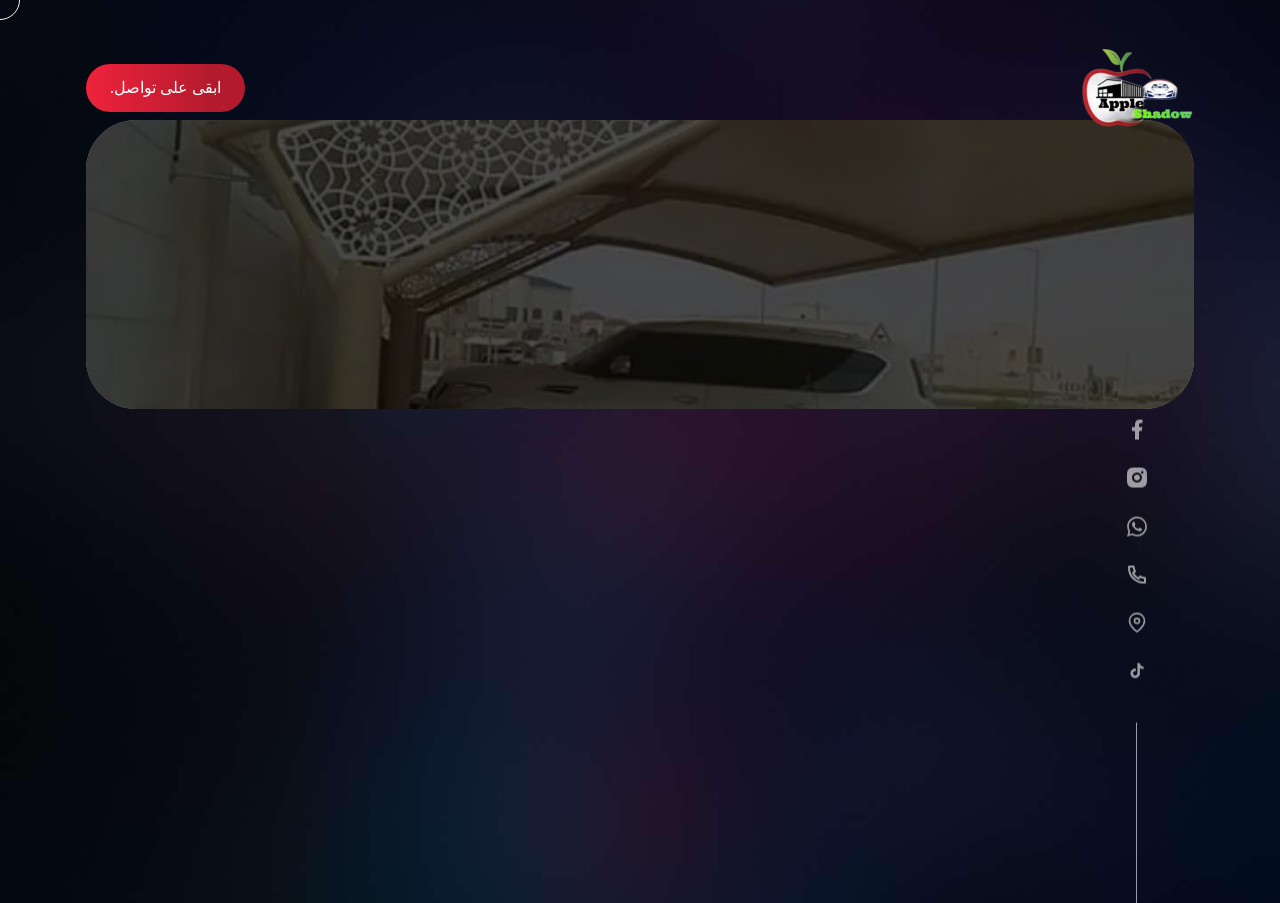
==== commit 1702ca87: "Further optimize LCP with WebP background, defer bootstrap CSS, and align hero text sizing" ====
--- a/index.html
+++ b/index.html
@@ -92,10 +92,9 @@
     <link rel="preconnect" href="https://fonts.googleapis.com/">
     <link rel="preconnect" href="https://fonts.gstatic.com/" crossorigin>
     <link href="https://fonts.googleapis.com/css2?family=Poppins:wght@300;400;500;600;700&family=Red+Rose:wght@300..700&display=swap" rel="stylesheet">
-    <link href="vendor/bootstrap-select/dist/css/bootstrap-select.min.css" rel="stylesheet">
 
     <!-- Preload critical resources for performance -->
-    <link rel="preload" href="assets/images/ser/1madhalat/m (6).jpg" as="image">
+    <link rel="preload" href="assets/images/ser/1madhalat/m (6).webp" as="image">
     <link rel="preconnect" href="https://www.googletagmanager.com" crossorigin>
     <link rel="dns-prefetch" href="https://www.googletagmanager.com">
 
@@ -181,7 +180,7 @@
         left: 0;
         width: 100%;
         height: 100%;
-        background: url('assets/images/ser/1madhalat/m (6).jpg') center/cover;
+        background: url('assets/images/ser/1madhalat/m (6).webp') center/cover;
         border-radius: 50px;
         z-index: -1;
     }
@@ -312,7 +311,7 @@
 
                             <h1 class="intro-title">
                                 <div class="brand-main">
-                                    <span class="word" style="font-size: 1.3em;"><span class="word__inner">الظل<span style="font-weight: 200; margin-right: 2px;">&darr;</span></span></span>
+                                    <span class="word" style="font-size: 1.0em;"><span class="word__inner">الظل<span style="font-weight: 200; margin-right: 2px;">&darr;</span></span></span>
                                 </div>
                                 <div class="brand-sub" style="margin-top: 15px;">
                                     <span class="word" style="font-size: 1.3em;"><span class="word__inner">للمظلات والسواتر</span></span>
@@ -494,7 +493,7 @@
     <!-- Scripts -->
     <script src="assets/js/plugins.js" defer></script>
     <script src="assets/js/scripts.js" defer></script>
-
+    <link href="vendor/bootstrap-select/dist/css/bootstrap-select.min.css" rel="stylesheet">
 </body>
 <div class="modal fade" id="show_servis" >
     <div class="modal-dialog " role="document" >
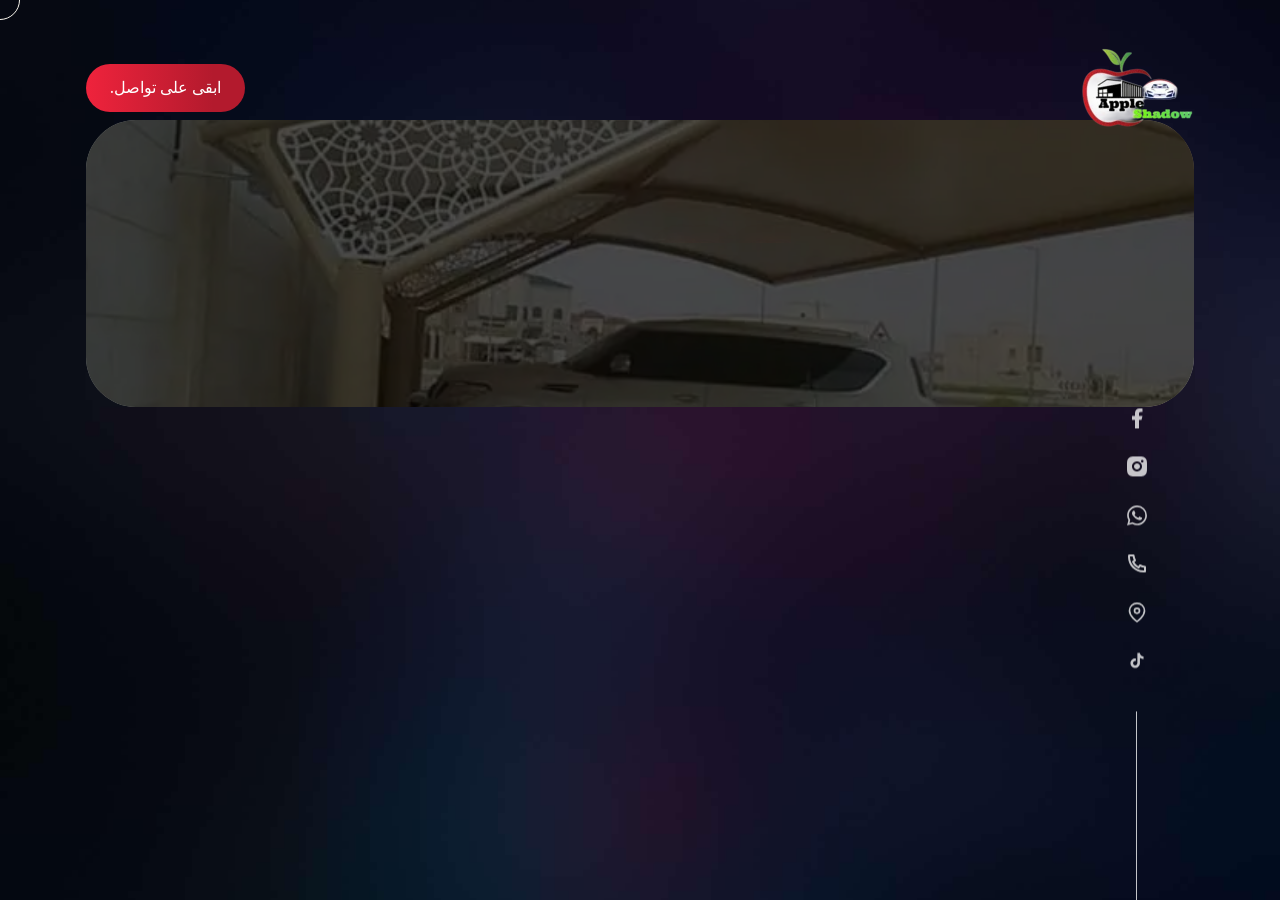
==== commit ddf20da3: "Further tune hero text size to match perfectly, and preload critical CSS files to boost FCP/LCP abov" ====
--- a/index.html
+++ b/index.html
@@ -94,6 +94,8 @@
     <link href="https://fonts.googleapis.com/css2?family=Poppins:wght@300;400;500;600;700&family=Red+Rose:wght@300..700&display=swap" rel="stylesheet">
 
     <!-- Preload critical resources for performance -->
+    <link rel="preload" href="assets/css/plugins.css" as="style">
+    <link rel="preload" href="assets/css/styles.css" as="style">
     <link rel="preload" href="assets/images/ser/1madhalat/m (6).webp" as="image">
     <link rel="preconnect" href="https://www.googletagmanager.com" crossorigin>
     <link rel="dns-prefetch" href="https://www.googletagmanager.com">
@@ -311,7 +313,7 @@
 
                             <h1 class="intro-title">
                                 <div class="brand-main">
-                                    <span class="word" style="font-size: 1.0em;"><span class="word__inner">الظل<span style="font-weight: 200; margin-right: 2px;">&darr;</span></span></span>
+                                    <span class="word" style="font-size: 0.85em;"><span class="word__inner">الظل<span style="font-weight: 200; margin-right: 2px;">&darr;</span></span></span>
                                 </div>
                                 <div class="brand-sub" style="margin-top: 15px;">
                                     <span class="word" style="font-size: 1.3em;"><span class="word__inner">للمظلات والسواتر</span></span>
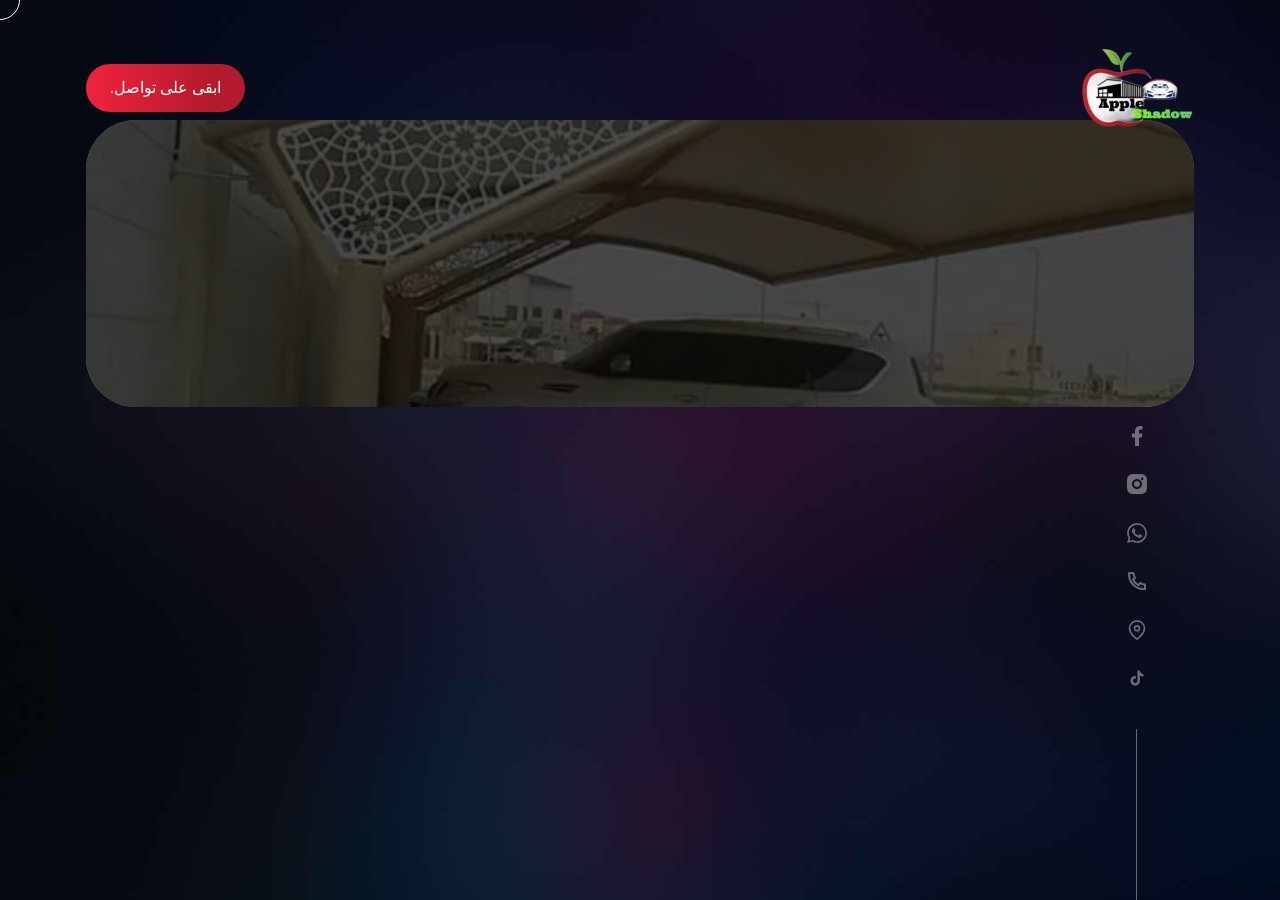
==== commit eea7b431: "Remove CSS preloads that caused bandwidth contention" ====
--- a/index.html
+++ b/index.html
@@ -94,8 +94,6 @@
     <link href="https://fonts.googleapis.com/css2?family=Poppins:wght@300;400;500;600;700&family=Red+Rose:wght@300..700&display=swap" rel="stylesheet">
 
     <!-- Preload critical resources for performance -->
-    <link rel="preload" href="assets/css/plugins.css" as="style">
-    <link rel="preload" href="assets/css/styles.css" as="style">
     <link rel="preload" href="assets/images/ser/1madhalat/m (6).webp" as="image">
     <link rel="preconnect" href="https://www.googletagmanager.com" crossorigin>
     <link rel="dns-prefetch" href="https://www.googletagmanager.com">
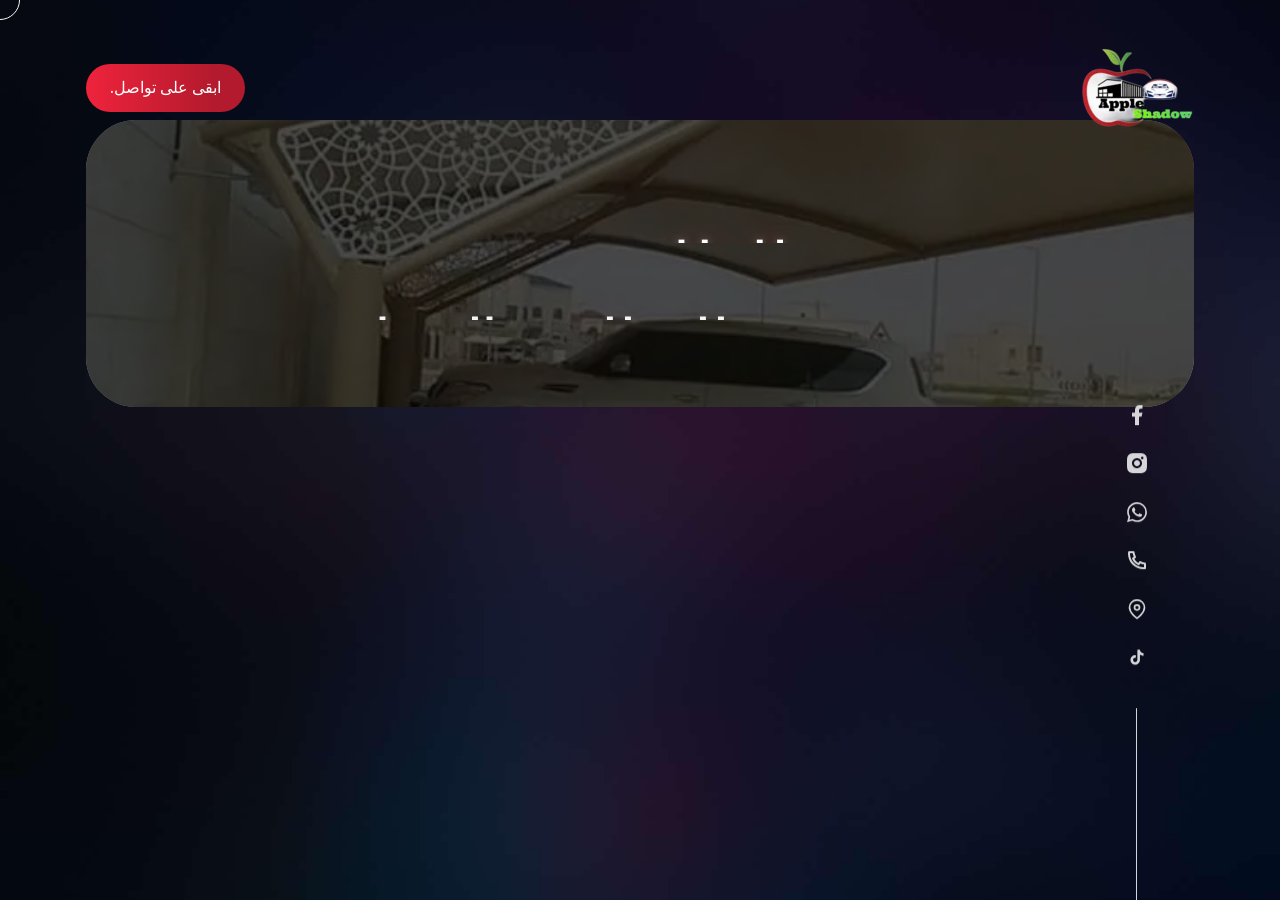
==== commit d045c567: "Inline preloader CSS and defer all stylesheets to bottom of body for ultimate FCP/LCP optimization" ====
--- a/index.html
+++ b/index.html
@@ -98,9 +98,15 @@
     <link rel="preconnect" href="https://www.googletagmanager.com" crossorigin>
     <link rel="dns-prefetch" href="https://www.googletagmanager.com">
 
-    <!-- Styles -->
-    <link href="assets/css/plugins.css" rel="stylesheet" type="text/css">
-    <link href="assets/css/styles.css" rel="stylesheet" type="text/css">
+    <style id="loader-css">
+        #loader { position: fixed; top: 0; left: 0; width: 100%; height: 200vh; z-index: 1000; color: var(--loader-color); }
+        #loader_text { display: flex; flex-wrap: wrap; align-items: center; justify-content: center; font-size: calc(1.275rem + 0.3vw); width: 100%; height: 100vh; text-transform: uppercase; letter-spacing: 0.25rem; background-color: var(--loader-bg); }
+        @media (min-width: 1200px) { #loader_text { font-size: 1.5rem; } }
+        #loader_shape { width: 100%; height: 100vh; display: block; fill: var(--loader-bg); transform-origin: 50% 0; position: relative; margin-top: -4px; }
+        #loader .char { display: inline-block; }
+        #loader:not(.loaded) .char { opacity: 0.15; animation: char 750ms infinite alternate calc(20ms + 100ms * var(--char-index)); }
+        @keyframes char { 0% { opacity: 1; } 100% { opacity: 0.15; } }
+    </style>
 
     <!-- Schema Markup -->
     <script type="application/ld+json">
@@ -493,6 +499,10 @@
     <!-- Scripts -->
     <script src="assets/js/plugins.js" defer></script>
     <script src="assets/js/scripts.js" defer></script>
+    
+    <!-- Deferred Styles -->
+    <link href="assets/css/plugins.css" rel="stylesheet" type="text/css">
+    <link href="assets/css/styles.css" rel="stylesheet" type="text/css">
     <link href="vendor/bootstrap-select/dist/css/bootstrap-select.min.css" rel="stylesheet">
 </body>
 <div class="modal fade" id="show_servis" >
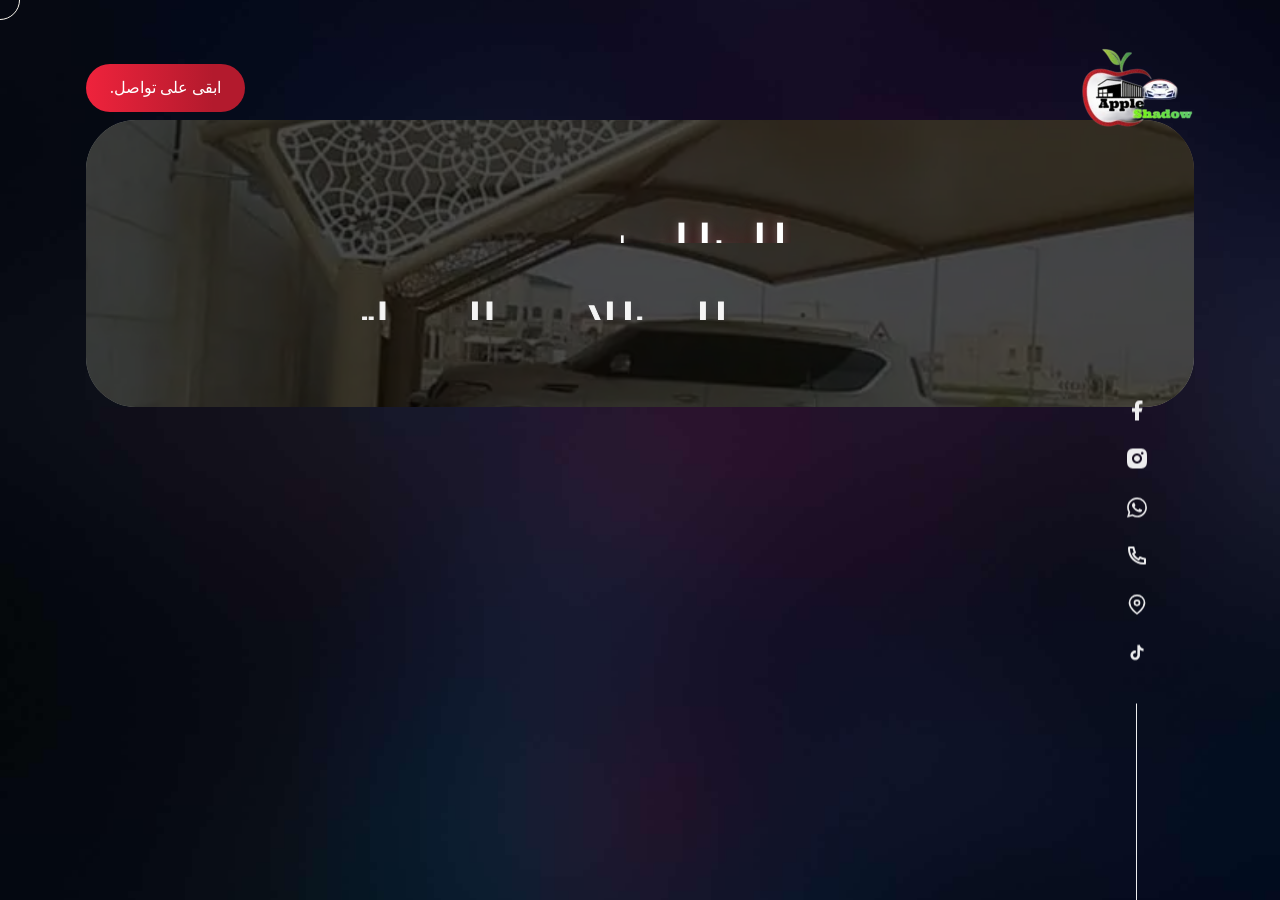
==== commit 91d236fe: "Revert "Inline preloader CSS and defer all stylesheets to bottom of body for ultimate FCP/LCP optimi" ====
--- a/index.html
+++ b/index.html
@@ -98,15 +98,9 @@
     <link rel="preconnect" href="https://www.googletagmanager.com" crossorigin>
     <link rel="dns-prefetch" href="https://www.googletagmanager.com">
 
-    <style id="loader-css">
-        #loader { position: fixed; top: 0; left: 0; width: 100%; height: 200vh; z-index: 1000; color: var(--loader-color); }
-        #loader_text { display: flex; flex-wrap: wrap; align-items: center; justify-content: center; font-size: calc(1.275rem + 0.3vw); width: 100%; height: 100vh; text-transform: uppercase; letter-spacing: 0.25rem; background-color: var(--loader-bg); }
-        @media (min-width: 1200px) { #loader_text { font-size: 1.5rem; } }
-        #loader_shape { width: 100%; height: 100vh; display: block; fill: var(--loader-bg); transform-origin: 50% 0; position: relative; margin-top: -4px; }
-        #loader .char { display: inline-block; }
-        #loader:not(.loaded) .char { opacity: 0.15; animation: char 750ms infinite alternate calc(20ms + 100ms * var(--char-index)); }
-        @keyframes char { 0% { opacity: 1; } 100% { opacity: 0.15; } }
-    </style>
+    <!-- Styles -->
+    <link href="assets/css/plugins.css" rel="stylesheet" type="text/css">
+    <link href="assets/css/styles.css" rel="stylesheet" type="text/css">
 
     <!-- Schema Markup -->
     <script type="application/ld+json">
@@ -499,10 +493,6 @@
     <!-- Scripts -->
     <script src="assets/js/plugins.js" defer></script>
     <script src="assets/js/scripts.js" defer></script>
-    
-    <!-- Deferred Styles -->
-    <link href="assets/css/plugins.css" rel="stylesheet" type="text/css">
-    <link href="assets/css/styles.css" rel="stylesheet" type="text/css">
     <link href="vendor/bootstrap-select/dist/css/bootstrap-select.min.css" rel="stylesheet">
 </body>
 <div class="modal fade" id="show_servis" >
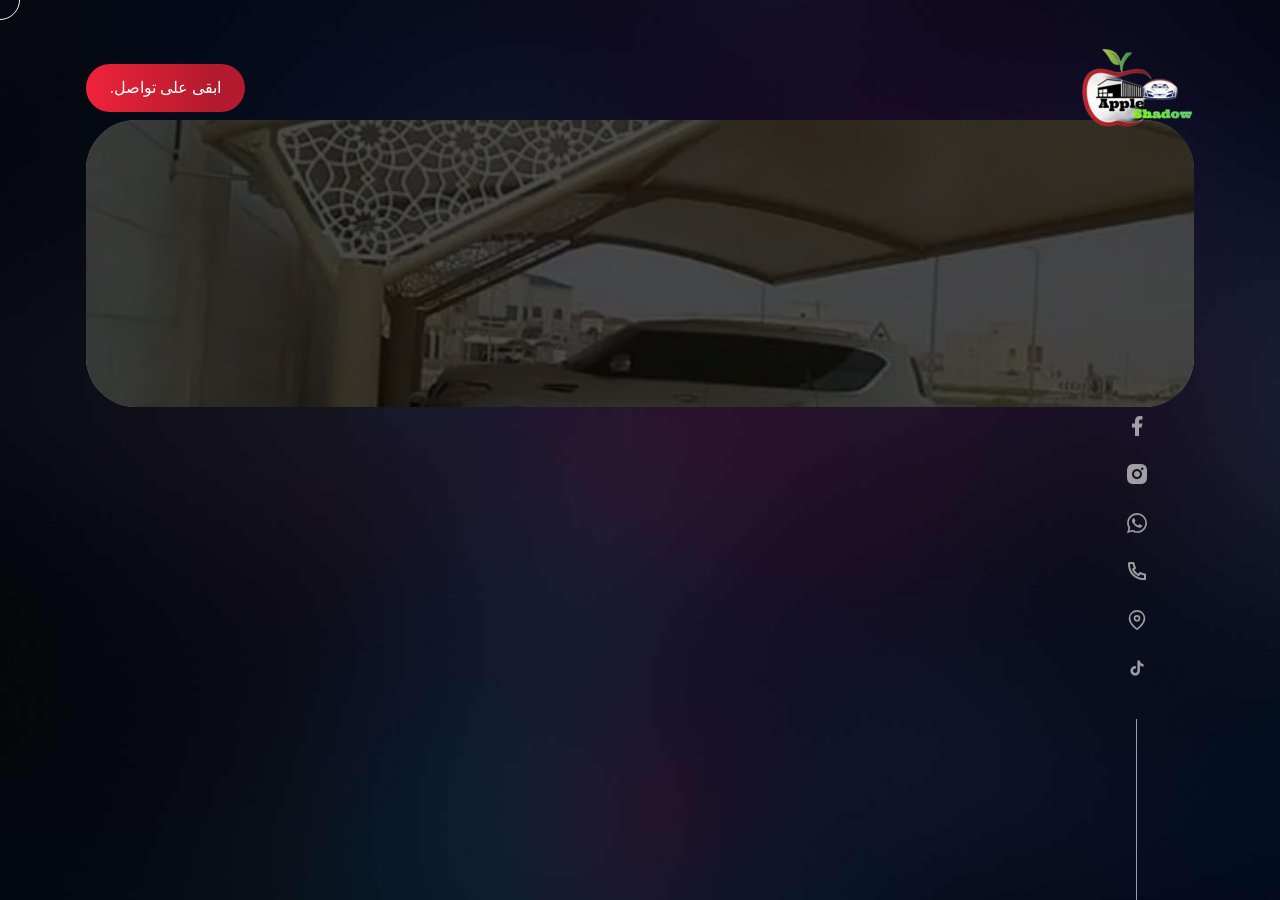
==== commit ba099886: "Fix catastrophic CLS by reverting CSS location, compress logo to save 32KB, defer Google fonts and a" ====
--- a/index.html
+++ b/index.html
@@ -91,9 +91,14 @@
     <!-- Google fonts -->
     <link rel="preconnect" href="https://fonts.googleapis.com/">
     <link rel="preconnect" href="https://fonts.gstatic.com/" crossorigin>
-    <link href="https://fonts.googleapis.com/css2?family=Poppins:wght@300;400;500;600;700&family=Red+Rose:wght@300..700&display=swap" rel="stylesheet">
-
-    <!-- Preload critical resources for performance -->
+    <link rel="preload" href="https://fonts.googleapis.com/css2?family=Poppins:wght@300;400;500;600;700&family=Red+Rose:wght@300..700&display=swap" as="style">
+    <link href="https://fonts.googleapis.com/css2?family=Poppins:wght@300;400;500;600;700&family=Red+Rose:wght@300..700&display=swap" rel="stylesheet" media="print" onload="this.media='all'">
+    <noscript><link href="https://fonts.googleapis.com/css2?family=Poppins:wght@300;400;500;600;700&family=Red+Rose:wght@300..700&display=swap" rel="stylesheet"></noscript>
+    
+    <!-- Bootstrap select -->
+    <link rel="preload" href="vendor/bootstrap-select/dist/css/bootstrap-select.min.css" as="style">
+    <link href="vendor/bootstrap-select/dist/css/bootstrap-select.min.css" rel="stylesheet" media="print" onload="this.media='all'">
+    <noscript><link href="vendor/bootstrap-select/dist/css/bootstrap-select.min.css" rel="stylesheet"></noscript>
     <link rel="preload" href="assets/images/ser/1madhalat/m (6).webp" as="image">
     <link rel="preconnect" href="https://www.googletagmanager.com" crossorigin>
     <link rel="dns-prefetch" href="https://www.googletagmanager.com">
@@ -268,7 +273,7 @@
                 <!-- Header left -->
                 <div class="header-link">
                     <a href="index.html" class="brand">
-                        <img src="assets/images/logos/logo_new2.webp" alt="شعار الظل _ للمظلات والسواتر">
+                        <img src="assets/images/logos/logo_new2.webp" alt="شعار الظل _ للمظلات والسواتر" width="113" height="80">
                         <div class="hidden">شعار</div>
                     </a>
                     <ul id="lang">
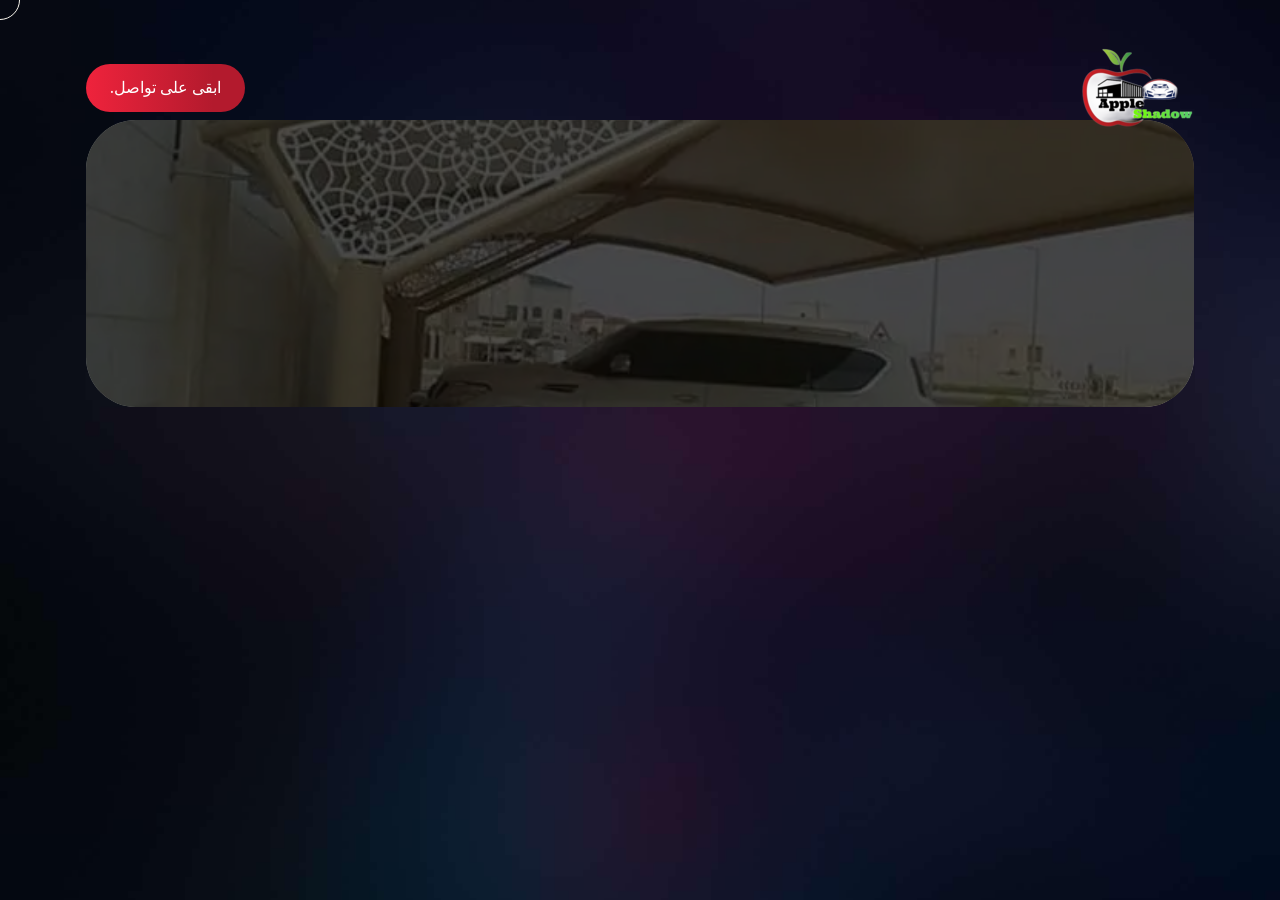
==== commit ba149da7: "تحديث: تعديل أسماء العملاء + إصلاح حجم الشعار + تحسين sitemap و robots.txt" ====
--- a/index.html
+++ b/index.html
@@ -273,7 +273,7 @@
                 <!-- Header left -->
                 <div class="header-link">
                     <a href="index.html" class="brand">
-                        <img src="assets/images/logos/logo_new2.webp" alt="شعار الظل _ للمظلات والسواتر" width="113" height="80">
+                        <img src="assets/images/logos/logo_new2.png" alt="شعار الظل _ للمظلات والسواتر">
                         <div class="hidden">شعار</div>
                     </a>
                     <ul id="lang">
